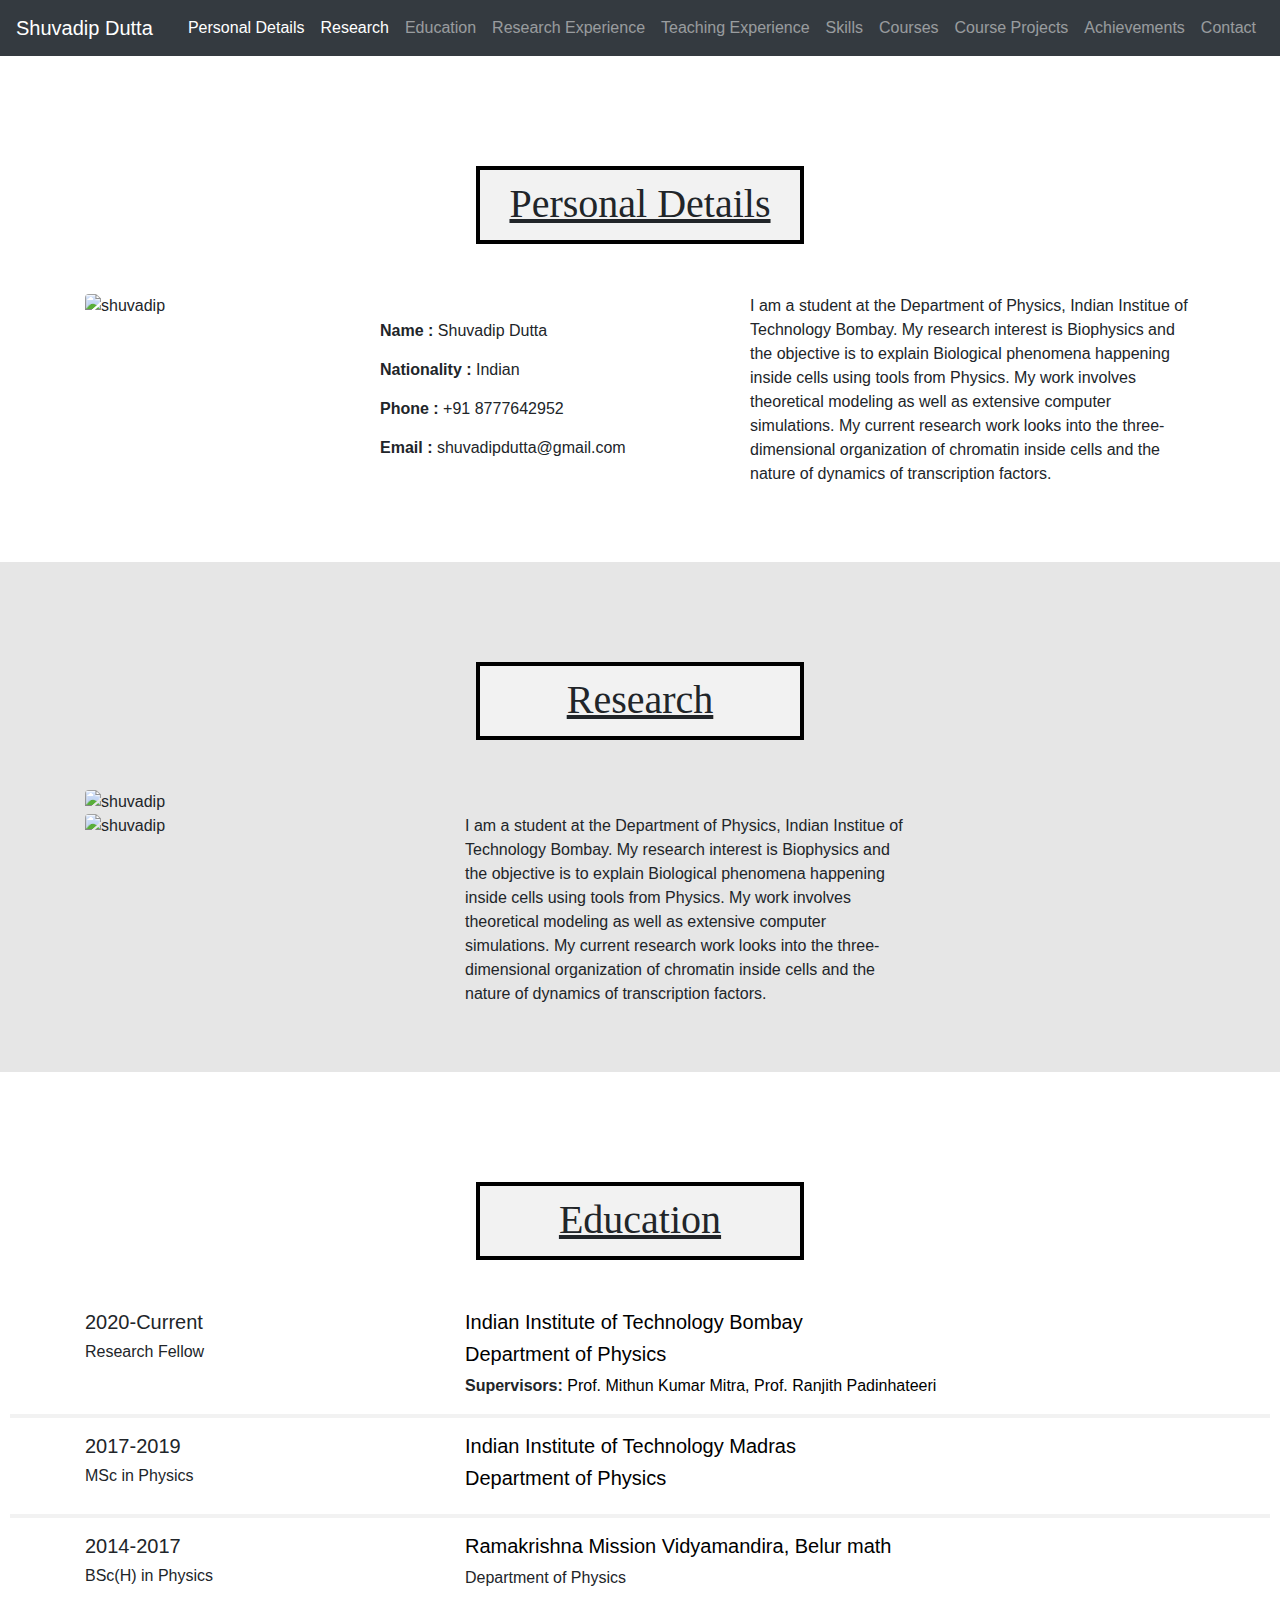
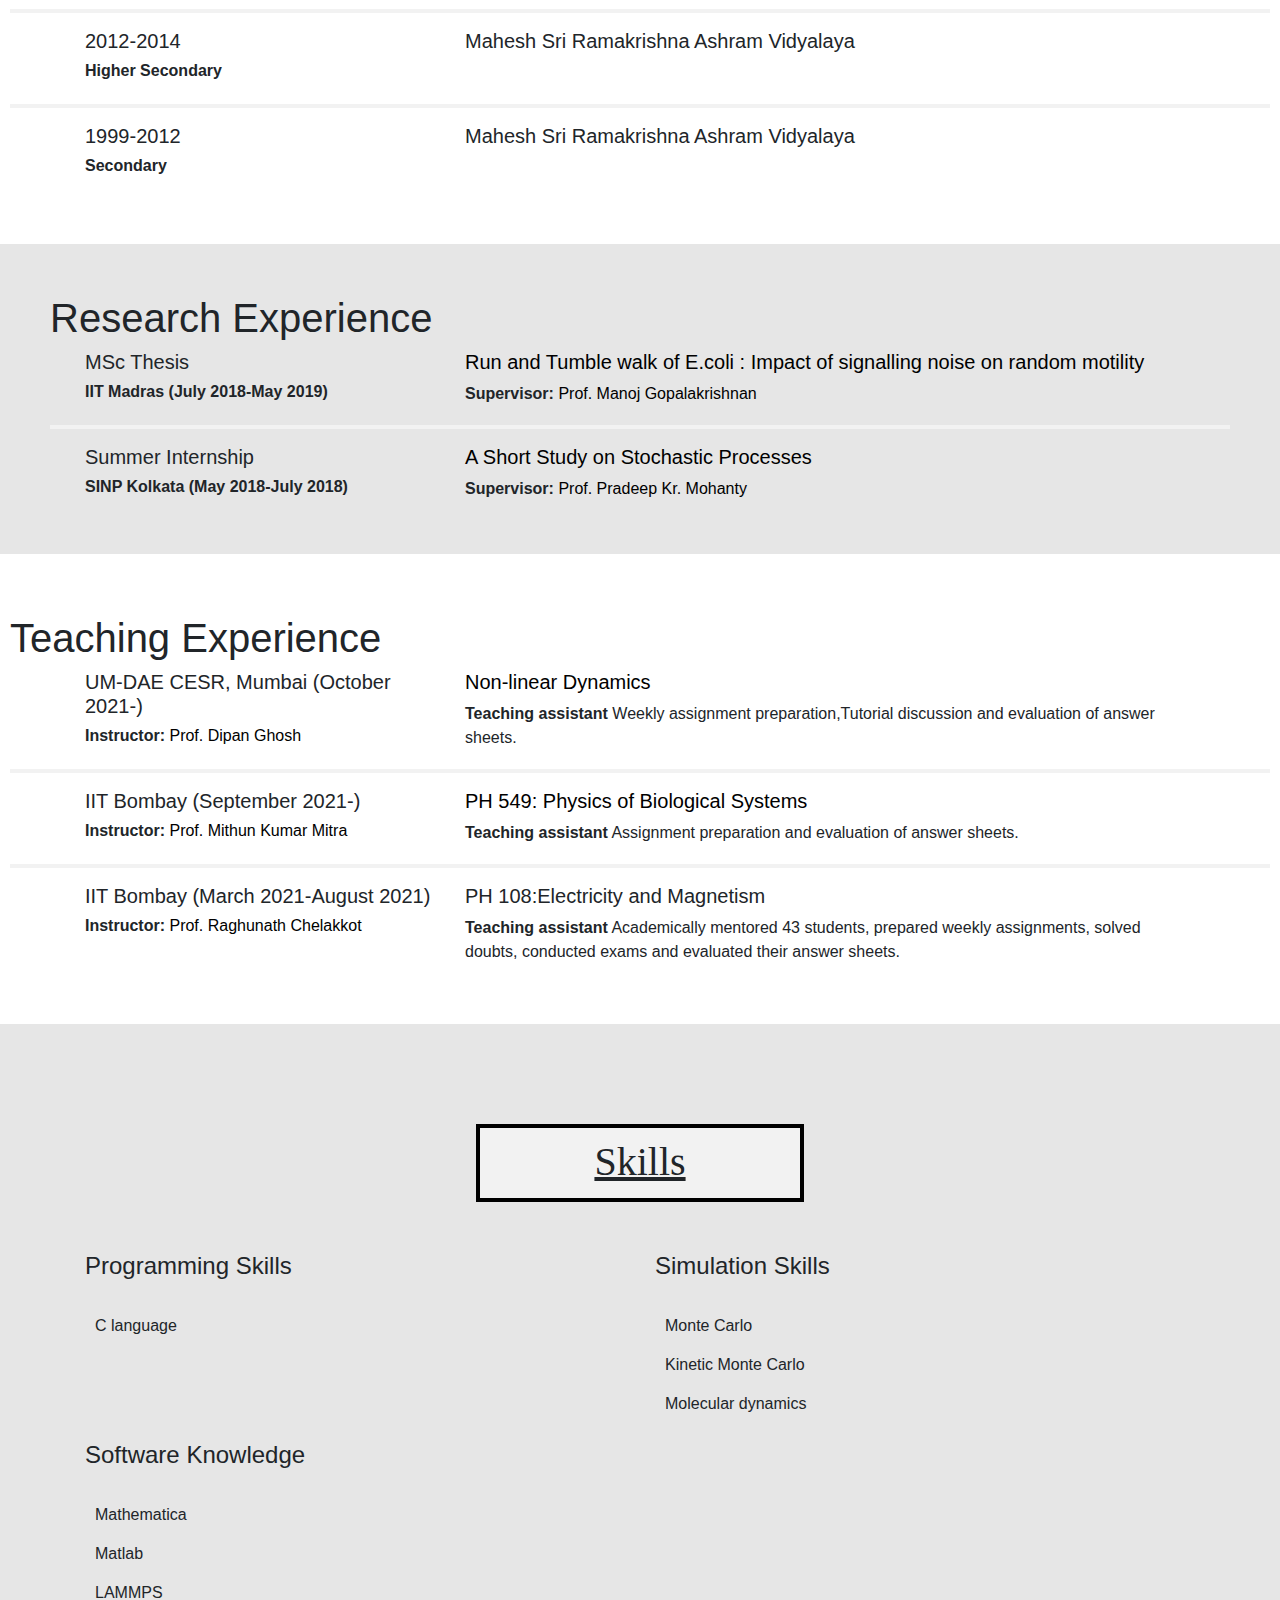
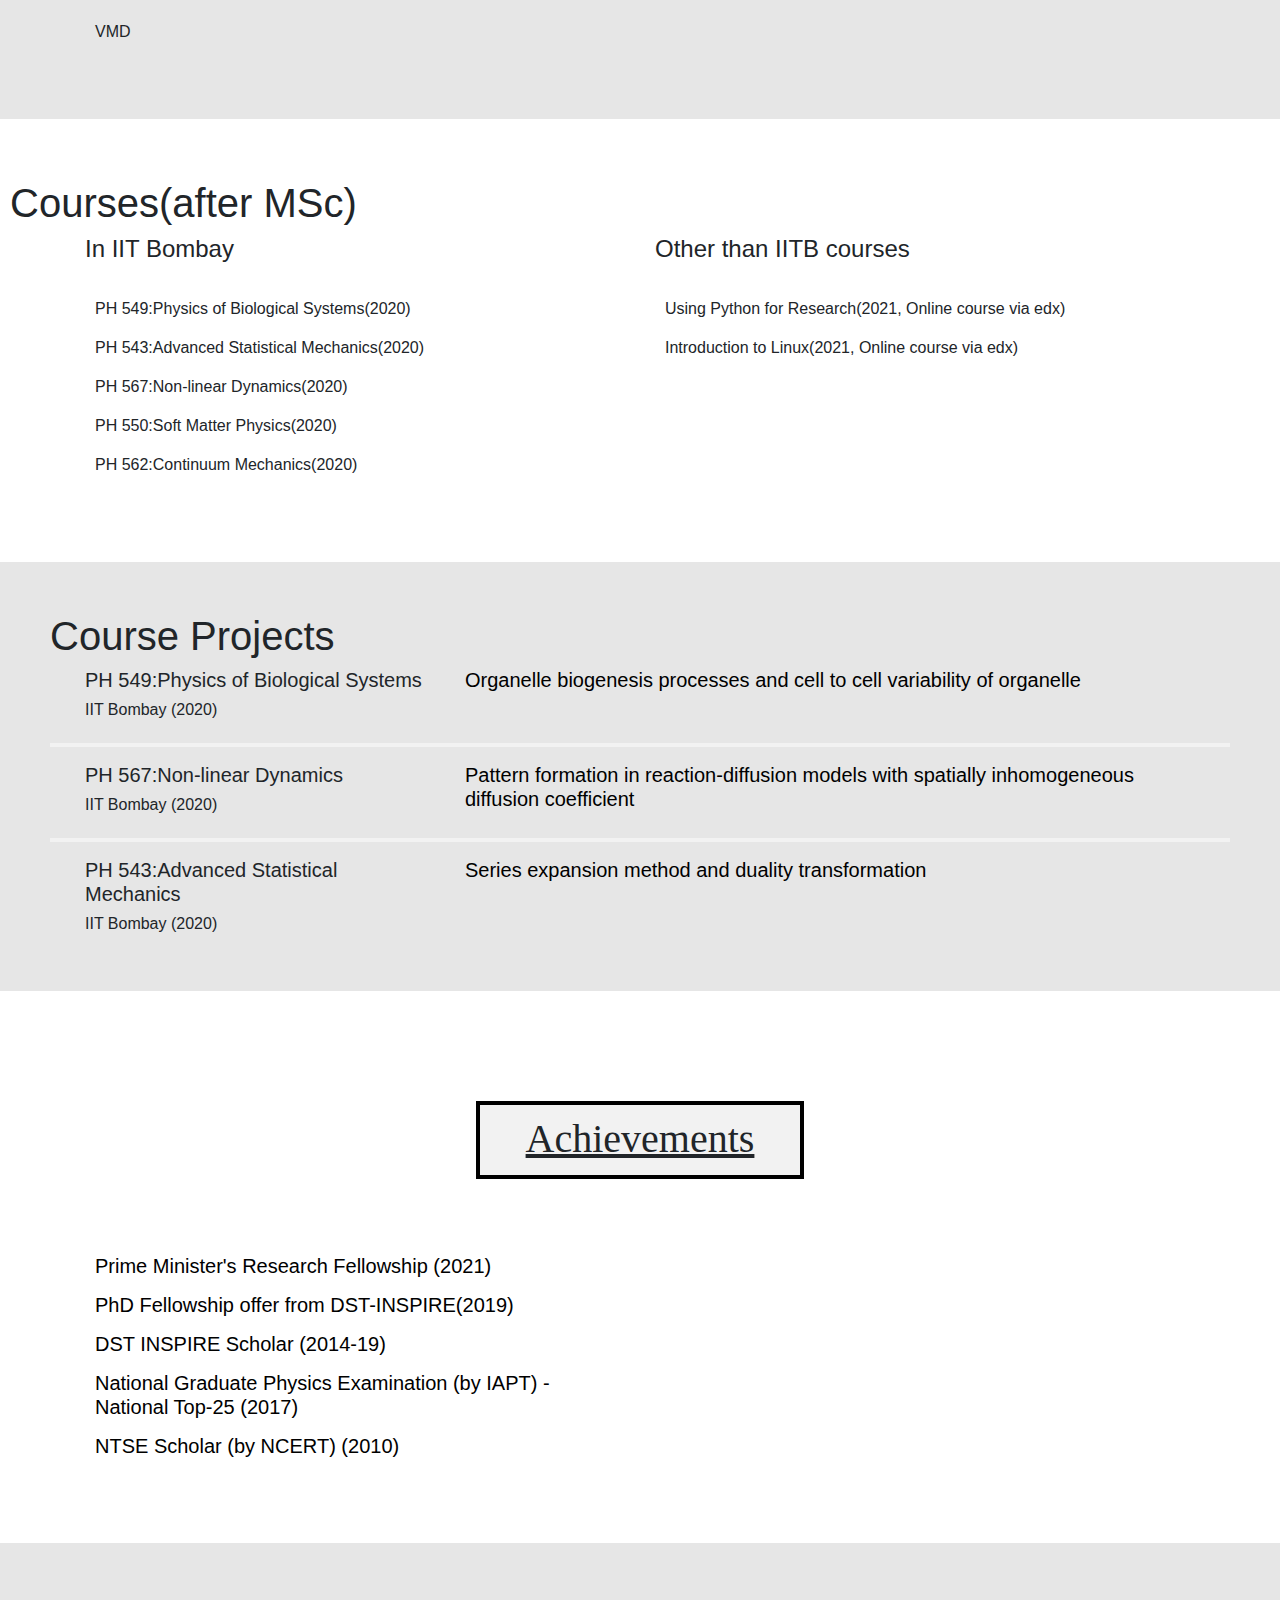
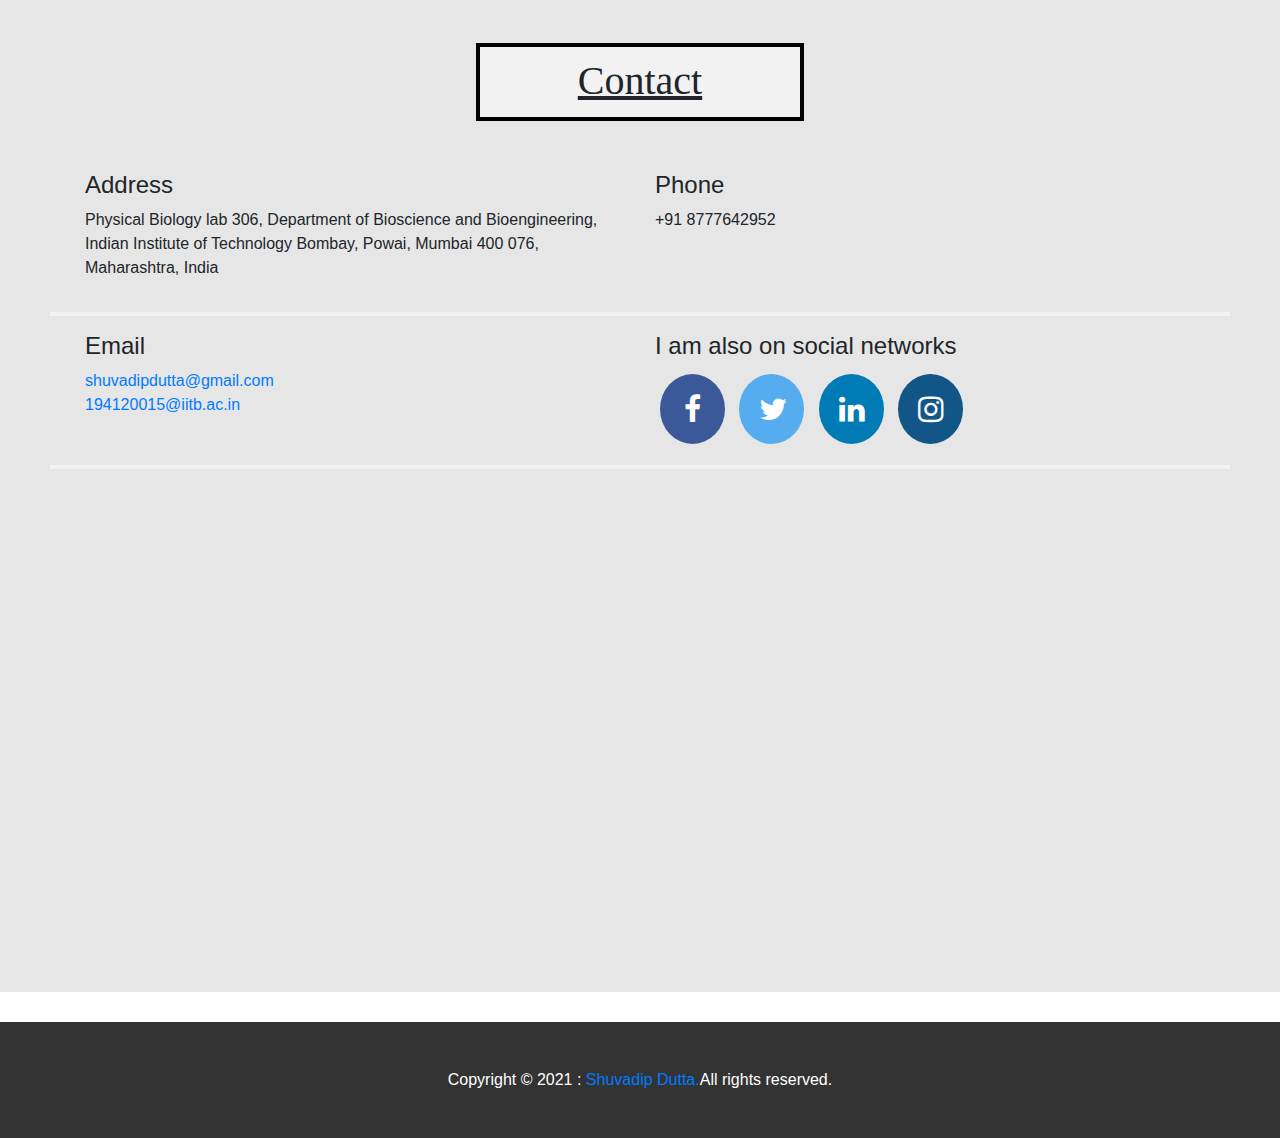
==== index.html @ 5fd5e07b "Update index.html" ====
<!DOCTYPE html>
<html>
    <head>
        <title>Shuvadip Dutta</title>
        <meta name="viewport" content="width=device-width, initial-scale=1">
        <link rel="stylesheet" href="https://cdnjs.cloudflare.com/ajax/libs/font-awesome/4.7.0/css/font-awesome.min.css">
        <link rel="stylesheet" href="style.css">
        <link rel="stylesheet" href="https://maxcdn.bootstrapcdn.com/bootstrap/4.0.0/css/bootstrap.min.css" integrity="sha384-Gn5384xqQ1aoWXA+058RXPxPg6fy4IWvTNh0E263XmFcJlSAwiGgFAW/dAiS6JXm" crossorigin="anonymous">
        <script src="https://ajax.googleapis.com/ajax/libs/jquery/3.3.1/jquery.min.js"></script>
        <script>
            $(document).ready(function(){
            // Add smooth scrolling to all links
            $("a").on('click', function(event) {

            // Make sure this.hash has a value before overriding default behavior
            if (this.hash !== "") {
            // Prevent default anchor click behavior
            event.preventDefault();

              // Store hash
            var hash = this.hash;

            // Using jQuery's animate() method to add smooth page scroll
            // The optional number (800) specifies the number of milliseconds it takes to scroll to the specified area
            $('html, body').animate({
                scrollTop: $(hash).offset().top
            }, 800, function(){
   
            // Add hash (#) to URL when done scrolling (default click behavior)
            window.location.hash = hash;
            });
            } // End if
            });
            });
            
        // When the user scrolls down 20px from the top of the document, show the button
        window.onscroll = function() {scrollFunction()};

        function scrollFunction() {
            if (document.body.scrollTop > 20 || document.documentElement.scrollTop > 20) {
                document.getElementById("myBtn").style.display = "block";
            } else {
                document.getElementById("myBtn").style.display = "none";
            }
        }

        // When the user clicks on the button, scroll to the top of the document
        function topFunction() {
            document.body.scrollTop = 0;
            document.documentElement.scrollTop = 0;
        }
        </script>
    </head>
    
    
    <body>

    <script src="https://code.jquery.com/jquery-2.1.3.js"></script>
    <script src="js/bootstrap.js"></script>
        
    <button onclick="topFunction()" id="myBtn" title="Go to top">Top</button>
    <nav class="navbar navbar-expand-lg navbar-dark bg-dark">
      <a class="navbar-brand" href="#">Shuvadip Dutta</a>
      <button class="navbar-toggler" type="button" data-toggle="collapse" data-target="#navbarNavAltMarkup" aria-controls="navbarNavAltMarkup" aria-expanded="false" aria-label="Toggle navigation">
        <span class="navbar-toggler-icon"></span>
      </button>

  
        <div class="collapse navbar-collapse" id="navbarNavDropdown">
            <ul class="navbar-nav ml-auto">
                <li class="nav-item active">
                    <a class="nav-link" href="#section1">Personal Details</a>
                </li>
                 <li class="nav-item active">
                    <a class="nav-link" href="#section2">Research</a>
                </li>
                <li class="nav-item">
                    <a class="nav-link" href="#section3">Education</a>
                </li>
                <li class="nav-item">
                    <a class="nav-link" href="#section4">Research Experience</a>
                </li>
                 <li class="nav-item">
                    <a class="nav-link" href="#section5">Teaching Experience</a>
                </li>
                <li class="nav-item">
                    <a class="nav-link" href="#section6">Skills</a>
                </li>
                <li class="nav-item">
                    <a class="nav-link" href="#section7">Courses</a>
                </li>
                <li class="nav-item">
                    <a class="nav-link" href="#section8">Course Projects</a>
                </li>
                <li class="nav-item">
                    <a class="nav-link" href="#section9">Achievements</a>
                </li>
                <li class="nav-item">
                    <a class="nav-link" href="#section10">Contact</a>
                </li>
            </ul>
        </div>
    </nav>


        
        <section id="color1">
        <h1 id="section1" class="tab">Personal Details</h1>
        
        <div class="container">
            <div class="row">
                <div class="col-lg-3 col-sm-6">
        <img src="shuvadipdutta.png" class="rounded float-left" alt="shuvadip" width="170">
                </div>
                <div class="col-lg-4 col-sm-6">
                    <ul class="info">
                      <li><b>Name        :</b> Shuvadip Dutta</li>
                      <li><b>Nationality :</b> Indian</li>
                      <li><b>Phone       :</b> +91 8777642952</li>
                      <li><b>Email       :</b> shuvadipdutta@gmail.com</li>
                    </ul> 
                </div>
                <div class="col-lg-5 col-sm-12">
                <p class="big">
                   I am a student at the Department of Physics, Indian Institue of Technology Bombay. My research interest is Biophysics and the objective is to explain Biological phenomena happening inside cells using tools from Physics. My work involves theoretical modeling as well as extensive computer simulations. My current research work looks into the three-dimensional organization of chromatin inside cells and the nature of dynamics of transcription factors.
                <p/>
                </div>
            </div>
        </div>
        </section>
        
        <section id="color2">
        <h1 id="section2" class="tab">Research</h1>
        
        <div class="container">
            <div class="row">
                <div class="col-lg-3 col-sm-6">
        <img src="shuvadipdutta.png" class="rounded float-left" alt="shuvadip" width="170">
                </div>
                
                <div class="container">
            <div class="row">
                <div class="col-lg-4 col-sm-6">
        <img src="shuvadipdutta.png" class="rounded float-left" alt="shuvadip" width="170">
                </div>
                
                <div class="col-lg-5 col-sm-12">
                <p class="big">
                   I am a student at the Department of Physics, Indian Institue of Technology Bombay. My research interest is Biophysics and the objective is to explain Biological phenomena happening inside cells using tools from Physics. My work involves theoretical modeling as well as extensive computer simulations. My current research work looks into the three-dimensional organization of chromatin inside cells and the nature of dynamics of transcription factors.
                <p/>
                </div>
            </div>
        </div>
        </section>
        
        
        
        <section id="color1">
        <h1 id="section3" class="tab">Education</h1>
        
        <div class="container">
            <div class="row">
                <div class="col-lg-4 col-sm-6">
                <h5>2020-Current</h5>
                <h6>Research Fellow</h6>
                </div>
                <div class="col-lg-8 col-sm-6">
                  <a class="link" href="http://www.iitb.ac.in"><h5>Indian Institute of Technology Bombay</h5></a>
                  <a class="link" href="https://www.phy.iitb.ac.in/"><h5>Department of Physics</h5></a>
                   <b>Supervisors:</b> <a class="link" href="https://www.phy.iitb.ac.in/en/faculty/mithun">Prof. Mithun Kumar Mitra, </a> <a class="link" href="https://www.bio.iitb.ac.in/~ranjith/">Prof. Ranjith Padinhateeri </a>
                </div>
            </div>
        </div>
        
        
        <hr style="border: 2px solid #f2f2f2;" />
        <div class="container">
            <div class="row">
                <div class="col-lg-4 col-sm-6">
                <h5>2017-2019</h5>
                <h6>MSc in Physics</h6>
                </div>
                <div class="col-lg-8 col-sm-6">
                  <a class="link" href="https://www.iitm.ac.in/"><h5>Indian Institute of Technology Madras</h5></a>
                  <a class="link" href="https://physics.iitm.ac.in/"><h5>Department of Physics</h5></a>
                </div>
            </div>
        </div>
            
            
        <hr style="border: 2px solid #f2f2f2;" />
        <div class="container">
            <div class="row">
                <div class="col-lg-4 col-sm-6">
                <h5>2014-2017</h5>
                <h6>BSc(H) in Physics</h6>
                </div>
                <div class="col-lg-8 col-sm-6">
                  <a class="link" href="http://vidyamandira.ac.in/"><h5>Ramakrishna Mission Vidyamandira, Belur math</h5></a>
                    <a>Department of Physics</a>
                </div>
            </div>
        </div>
        
        <hr style="border: 2px solid #f2f2f2;" />
        
        <div class="container">
            <div class="row">
                <div class="col-lg-4 col-sm-6">
                <h5>2012-2014</h5>
                <h6><b>Higher Secondary</b></h6>
                </div>
                <div class="col-lg-8 col-sm-6">
                  <h5>Mahesh Sri Ramakrishna Ashram Vidyalaya</h5>
                  
                </div>
            </div>
        </div>
        
        
        <hr style="border: 2px solid #f2f2f2;" />
        <div class="container">
            <div class="row">
                <div class="col-lg-4 col-sm-6">
                <h5>1999-2012</h5>
                <h6><b>Secondary</b></h6>
                </div>
                <div class="col-lg-8 col-sm-6">
                  <h5>Mahesh Sri Ramakrishna Ashram Vidyalaya</h5>
                </div>
            </div>
        </div>
        </section>
           
   
        <section id="color2">
        <h1 id="section4" class="longtab">Research Experience</h1>
                
        <div class="container">
            <div class="row">
                <div class="col-lg-4 col-sm-6">
                <h5>MSc Thesis</h5>
                <h6><b>IIT Madras (July 2018-May 2019)</b></h6>
                </div>
                <div class="col-lg-8 col-sm-6">
                  <a class="link" href="https://drive.google.com/file/d/15KDDnUafxvt8cGM2ObnpQaTfalSgh1U3/view?usp=sharing"><h5>Run and Tumble walk of E.coli : Impact of signalling

noise on random motility</h5></a>
                  <b>Supervisor:</b> <a class="link" href="https://physics.iitm.ac.in/manojgopal">Prof. Manoj Gopalakrishnan</a>
                </div>
            </div>
        </div>
        
        
        <hr style="border: 2px solid #f2f2f2;" />
        <div class="container">
            <div class="row">
                <div class="col-lg-4 col-sm-6">
                <h5>Summer Internship</h5>
                <h6><b>SINP Kolkata (May 2018-July 2018)</b></h6>
                </div>
                <div class="col-lg-8 col-sm-6">
                  <a class="link" href="https://drive.google.com/file/d/19UPBZMwgs97OMMRDFj9O-1CQUySaXarQ/view?usp=sharing"><h5>A Short Study on Stochastic Processes</h5></a>
                  <b>Supervisor:</b> <a class="link" href="http://saha.ac.in/web/tcmpd-personal-page?mid=97&tab=tab1">Prof. Pradeep Kr. Mohanty</a>
                </div>
            </div>
        </div>
        
        
        </section>
        
        
        <section id="color1">
        <h1 id="section5" class="longtab">Teaching Experience</h1>
         
            
             <div class="container">
            <div class="row">
                <div class="col-lg-4 col-sm-6">
                <h5>UM-DAE CESR, Mumbai (October 2021-)</h5>
                <h6> <b>Instructor:</b> <a class="link" href="http://www.dipanghosh.com/">Prof. Dipan Ghosh</a></h6>
                </div>
                <div class="col-lg-8 col-sm-6">
                  <a class="link" href="http://www.dipanghosh.com/nonlinear-dynamics"><h5>Non-linear Dynamics</h5></a>
                  <b>Teaching assistant</b> <a>Weekly assignment preparation,Tutorial discussion and evaluation of answer sheets.</a>
                </div>
            </div>
        </div>
        
            
            
        <hr style="border: 2px solid #f2f2f2;" />
        
            
            
            <div class="container">
            <div class="row">
                <div class="col-lg-4 col-sm-6">
                <h5>IIT Bombay (September 2021-)</h5>
                 <h6> <b>Instructor:</b> <a class="link" href="https://www.phy.iitb.ac.in/en/faculty/mithun">Prof. Mithun Kumar Mitra</a></h6>
                </div>
                <div class="col-lg-8 col-sm-6">
                  <a class="link" href="https://www.cdeep.iitb.ac.in/slides/A19/PH549/"><h5>PH 549: Physics of Biological Systems</h5></a>
                  <b>Teaching assistant</b> <a>Assignment preparation and evaluation of answer sheets.</a>
                </div>
            </div>
        </div>
        
            
            
        <hr style="border: 2px solid #f2f2f2;" />
            
        <div class="container">
            <div class="row">
                <div class="col-lg-4 col-sm-6">
                <h5>IIT Bombay (March 2021-August 2021)</h5>
                 <h6> <b>Instructor:</b> <a class="link" href="https://www.phy.iitb.ac.in/en/employee-profile/raghunath-chelakkot">Prof. Raghunath Chelakkot</a></h6>
                </div>
                <div class="col-lg-8 col-sm-6">
                  <a><h5>PH 108:Electricity and Magnetism</h5></a>
                  <b>Teaching assistant</b> <a>Academically mentored 43 students, prepared weekly assignments, solved doubts,
conducted exams and evaluated their answer sheets.</a>
                </div>
            </div>
        </div>
        
        
        </section>
        
        
        
                
        <section id="color2">
        <h1 id="section6" class="tab">Skills</h1>
        <div class="container">
            <div class="row">
                <div class="col-lg-6 col-sm-6">
                <h4>Programming Skills</h4>
                    <ul class="info">
                        <li>C language</li>
                    </ul> 
                </div>
                <div class="col-lg-6 col-sm-6">
                <h4>Simulation Skills</h4>
                    <ul class="info">
                      <li>Monte Carlo</li>
                      <li>Kinetic Monte Carlo</li>
                      <li>Molecular dynamics</li>
                    </ul> 
                </div>
                 <div class="col-lg-6 col-sm-6">
                 <h4>Software Knowledge</h4>
                    <ul class="info">
                      <li>Mathematica</li>
                      <li>Matlab</li>
                      <li>LAMMPS</li>
                      <li>VMD</li>
                    </ul> 
                </div>
            </div>
        </div>
        </section>
        
        
         <section id="color1">
        <h1 id="section7" class="longtab">Courses(after MSc)</h1>
        <div class="container">
            <div class="row">
                <div class="col-lg-6 col-sm-6">
                <h4>In IIT Bombay</h4>
                    <ul class="info">
                        <li>PH 549:Physics of Biological Systems(2020)</li>
                        <li>PH 543:Advanced Statistical Mechanics(2020)</li>
                        <li>PH 567:Non-linear Dynamics(2020)</li>
                        <li>PH 550:Soft Matter Physics(2020)</li>
                        <li>PH 562:Continuum Mechanics(2020)</li>
                    </ul> 
                </div>
               
                 <div class="col-lg-6 col-sm-6">
                 <h4>Other than IITB courses</h4>
                    <ul class="info">
                      <li>Using Python for Research(2021, Online course via edx)</li>
                      <li>Introduction to Linux(2021, Online course via edx)</li>
                    </ul> 
                </div>
            </div>
        </div>
        </section>
        
        <section id="color2">
        <h1 id="section8" class="longtab">Course Projects</h1>
                
        <div class="container">
            <div class="row">
                <div class="col-lg-4 col-sm-6">
                <h5>PH 549:Physics of Biological Systems</h5>
                <h6>IIT Bombay (2020)</h6>
                </div>
                <div class="col-lg-8 col-sm-6">
                  <a class="link" href="https://drive.google.com/file/d/1nNMm8O43jmLlnzyQFxkEQ4oNWotLPUaS/view?usp=sharing"><h5>Organelle biogenesis processes and cell to cell variability of organelle</h5></a>
                </div>
            </div>
        </div>
        
        <hr style="border: 2px solid #f2f2f2;" />
         <div class="container">
            <div class="row">
                <div class="col-lg-4 col-sm-6">
                <h5>PH 567:Non-linear Dynamics</h5>
                <h6>IIT Bombay (2020)</h6>
                </div>
                <div class="col-lg-8 col-sm-6">
                  <a class="link" href="https://drive.google.com/file/d/12Ho1QXNYMQ5RRYxfpT5MWZX1n4qijj_p/view?usp=sharing"><h5>Pattern formation in reaction-diffusion models with
spatially inhomogeneous diffusion coefficient</h5></a>
                </div>
            </div>
        </div>

 <hr style="border: 2px solid #f2f2f2;" />
         <div class="container">
            <div class="row">
                <div class="col-lg-4 col-sm-6">
                <h5>PH 543:Advanced Statistical Mechanics</h5>
                <h6>IIT Bombay (2020)</h6>
                </div>
                <div class="col-lg-8 col-sm-6">
                  <a class="link" href="https://drive.google.com/file/d/1LKurajUjFghWnMLK_ZviKFdwPvvrvqdy/view?usp=sharing"><h5>Series expansion method and duality transformation</h5></a>
                </div>
            </div>
        </div>
        
        </section>
        
        
          <section id="color1">
        <h1 id="section9" class="tab">Achievements</h1>
        <div class="container">
            <div class="row">
                <div class="col-lg-6 col-sm-6">
                    <ul class="info">
                        <li><a class="link" href="https://may2021.pmrf.in/"><h5>Prime Minister's Research Fellowship (2021)</h5></a></li>
                         <li><a class="link" href="https://online-inspire.gov.in/"><h5>PhD Fellowship offer from DST-INSPIRE(2019)</h5></a></li>
                         <li><a class="link" href="https://online-inspire.gov.in/"><h5>DST INSPIRE Scholar (2014-19)</h5></a></li>
                        <li><a class="link" href="https://www.iapt.org.in/exams/nse/ngpe.html"><h5>National Graduate Physics Examination (by IAPT) - National Top-25 (2017)</h5></a></li>
                         <li><a class="link" href="https://ncert.nic.in/national-talent-examination.php"><h5>NTSE Scholar (by NCERT) (2010)</h5></a></li>
                        
                        
                    </ul> 
                </div>
            </div>
        </div>
        </section>
        
        
        
                
        <section id="color2">
        <h1 id="section10" class="tab">Contact</h1>
        <div class="container">
            <div class="row">
                <div class="col-lg-6 col-sm-6">
                <h4>Address</h4>
                   <p class="big">
                         Physical Biology lab
                         306, Department of Bioscience and Bioengineering,
                         Indian Institute of Technology Bombay,
                         Powai, Mumbai 400 076, Maharashtra, India
                   <p/>
                </div>
                <div class="col-lg-6 col-sm-6">
                <h4>Phone</h4>
                  +91 8777642952
                </div>
            </div>
        </div>
            
        <hr style="border: 2px solid #f2f2f2;" />
        <div class="container">
            <div class="row">
                <div class="col-lg-6 col-sm-6">
                <h4>Email</h4>
                  <a href="mailto:shuvadipdutta@gmail.com" target="_top">shuvadipdutta@gmail.com</a> <br />
                  <a href="mailto:194120015@iitb.ac.in" target="_top">194120015@iitb.ac.in</a>
                </div>
                <div class="col-lg-6 col-sm-6">
                <h4>I am also on social networks</h4>
<!-- Add font awesome icons -->
                <a href="https://www.facebook.com/shuvadip.dutta.7/" class="fa fa-facebook"></a>
                <a href="https://mobile.twitter.com/DuttaShuvadip" class="fa fa-twitter"></a>
                <a href="https://www.linkedin.com/in/shuvadip-dutta-693912a9/" class="fa fa-linkedin"></a>
                <a href="https://www.instagram.com/itshuvadip/" class="fa fa-instagram"></a>
                </div>
            </div>
        </div>
        <hr style="border: 2px solid #f2f2f2;" />
        <iframe src="https://www.google.com/maps/embed?pb=!1m14!1m8!1m3!1d5330.790515172766!2d72.9134066123854!3d19.13229006439018!3m2!1i1024!2i768!4f13.1!3m3!1m2!1s0x0%3A0x68fdcea4c5c5894e!2sIndian+Institute+of+Technology+Bombay!5e0!3m2!1sen!2sin!4v1530867751597" width="100%" height="450" frameborder="0" style="border:0" allowfullscreen></iframe>
   
        </section>
  
        
        <section id="color3">
    <div class="footer-copyright text-center py-3">Copyright © 2021 :
      <a href="https://shuvadipd.github.io"> Shuvadip Dutta.</a>All rights reserved.
    </div>
        </section>
        
        
        
    </body>
</html>
---- style.css ----
.tab {
    
    background-color: #f2f2f2;
    text-align: center;
    text-decoration: underline;
    font-family: "Times New Roman", Times, serif;
    box-sizing: content-box;   
    margin: auto;
    margin-top: 50px;
    margin-bottom: 50px;
    width: 300px;
    height: 50px;
    padding: 10px;    
    border: 4px solid Black;
}

ul.info {
    list-style-type: none;
    margin: 0;
    padding: 10px;
}

ul.info li{
    margin: 15px 0;
}

p.big {
    line-height: 1.5;
}


#color1 {
    background-color: #ffffff;
    padding: 10px; 
    margin-top: 50px;
    margin-bottom: 50px;
}
#color2 {
    background-color: #e6e6e6;
    padding: 50px; 
    margin-top: 50px;
    margin-bottom: 0px;
}
#color3 {
    background-color: #333333;
    color: #ffffff;
    padding: 30px; 
    margin-top: 30px;
    margin-bottom: 0px;
}

.link { color: #000000; } 
.link:hover { color: #a9a9a9; }



.fa {
  padding: 20px;
  font-size: 30px;
  width: 65px;
  text-align: center;
  text-decoration: none;
  margin: 5px 5px;
  border-radius: 50%;
}

.fa:hover {
    opacity: 0.7;
}

.fa-facebook {
  background: #3B5998;
  color: white;
}

.fa-twitter {
  background: #55ACEE;
  color: white;
}

.fa-google {
  background: #dd4b39;
  color: white;
}

.fa-linkedin {
  background: #007bb5;
  color: white;
}

.fa-instagram {
  background: #125688;
  color: white;
}

.fa-skype {
  background: #00aff0;
  color: white;
}

#myBtn {
  display: none;
  position: fixed;
  bottom: 20px;
  right: 30px;
  z-index: 99;
  font-size: 18px;
  border: none;
  outline: none;
  background-color: #000000;
  color: white;
  cursor: pointer;
  padding: 15px;
  border-radius: 50%;
  box-shadow: 0 12px 16px 0 rgba(0,0,0,0.24),0 17px 50px 0 rgba(0,0,0,0.19);
}

#myBtn:hover {
  background-color: #555;
}
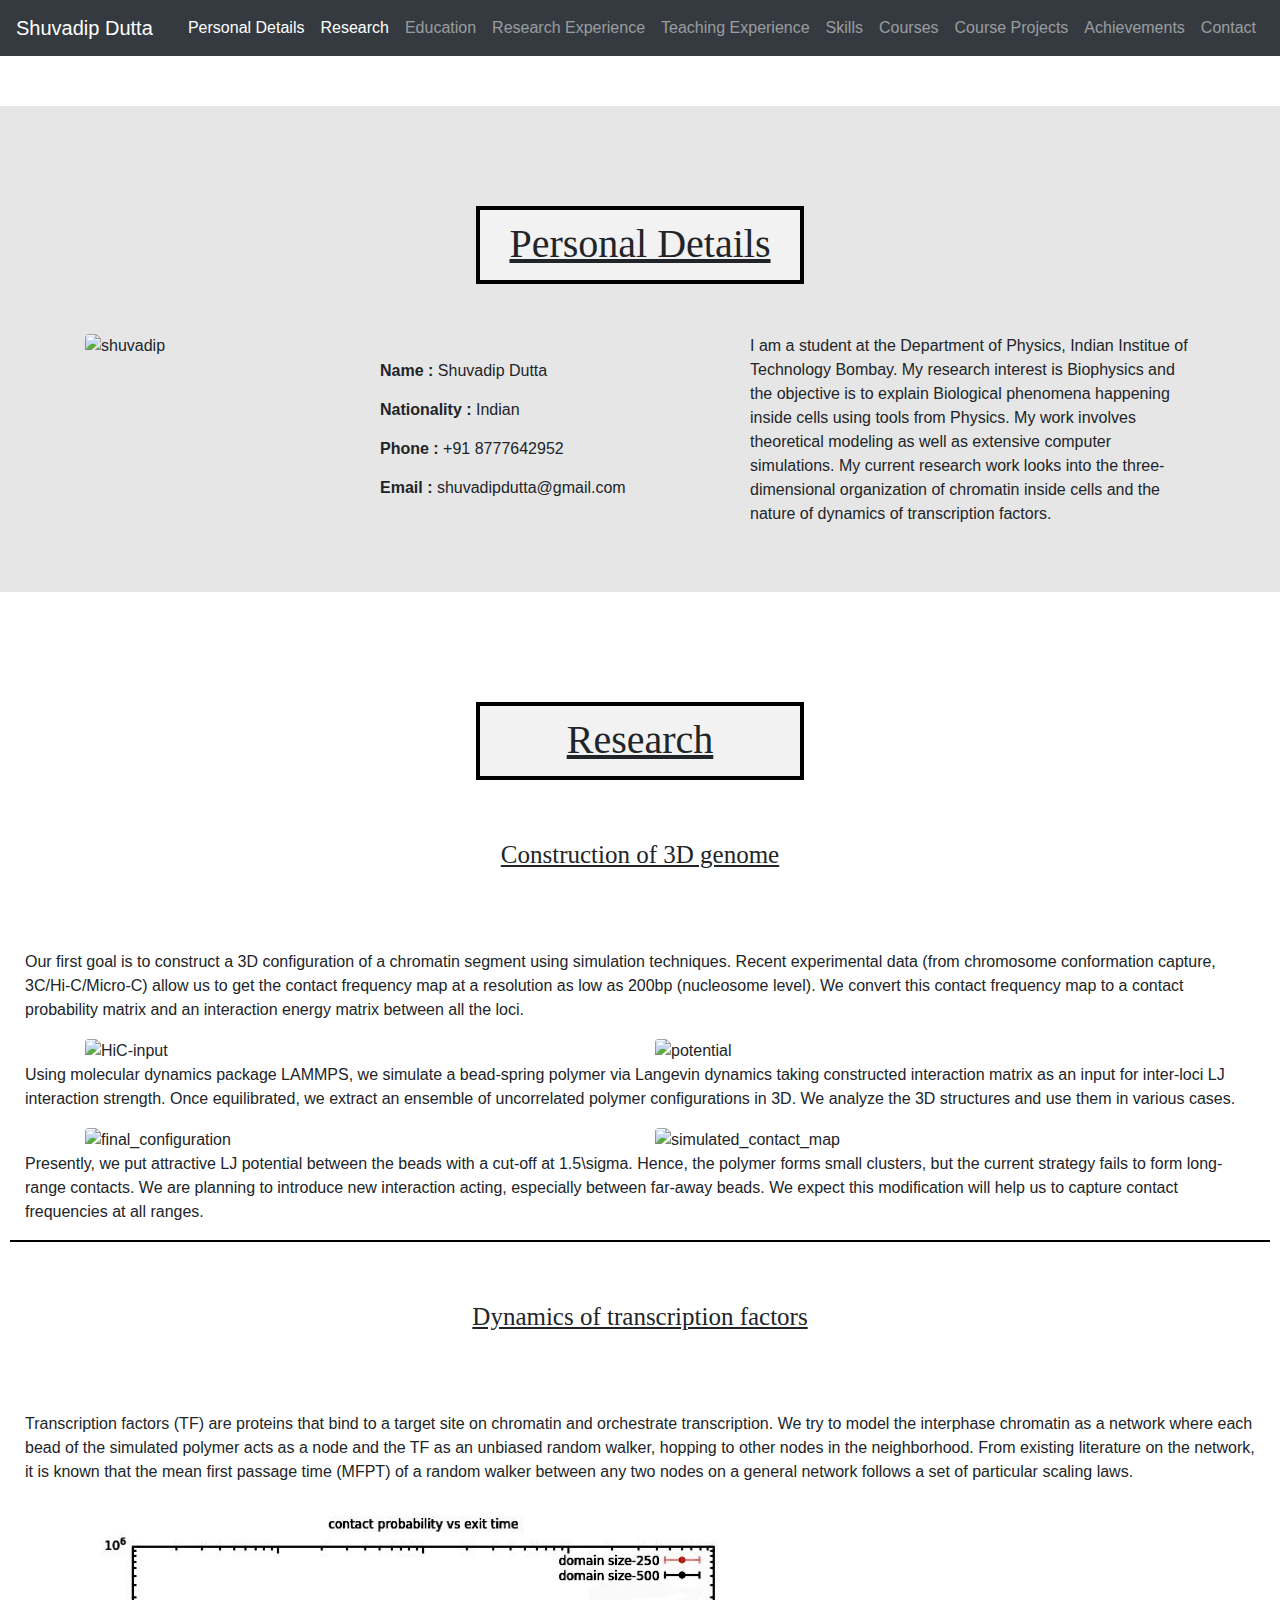
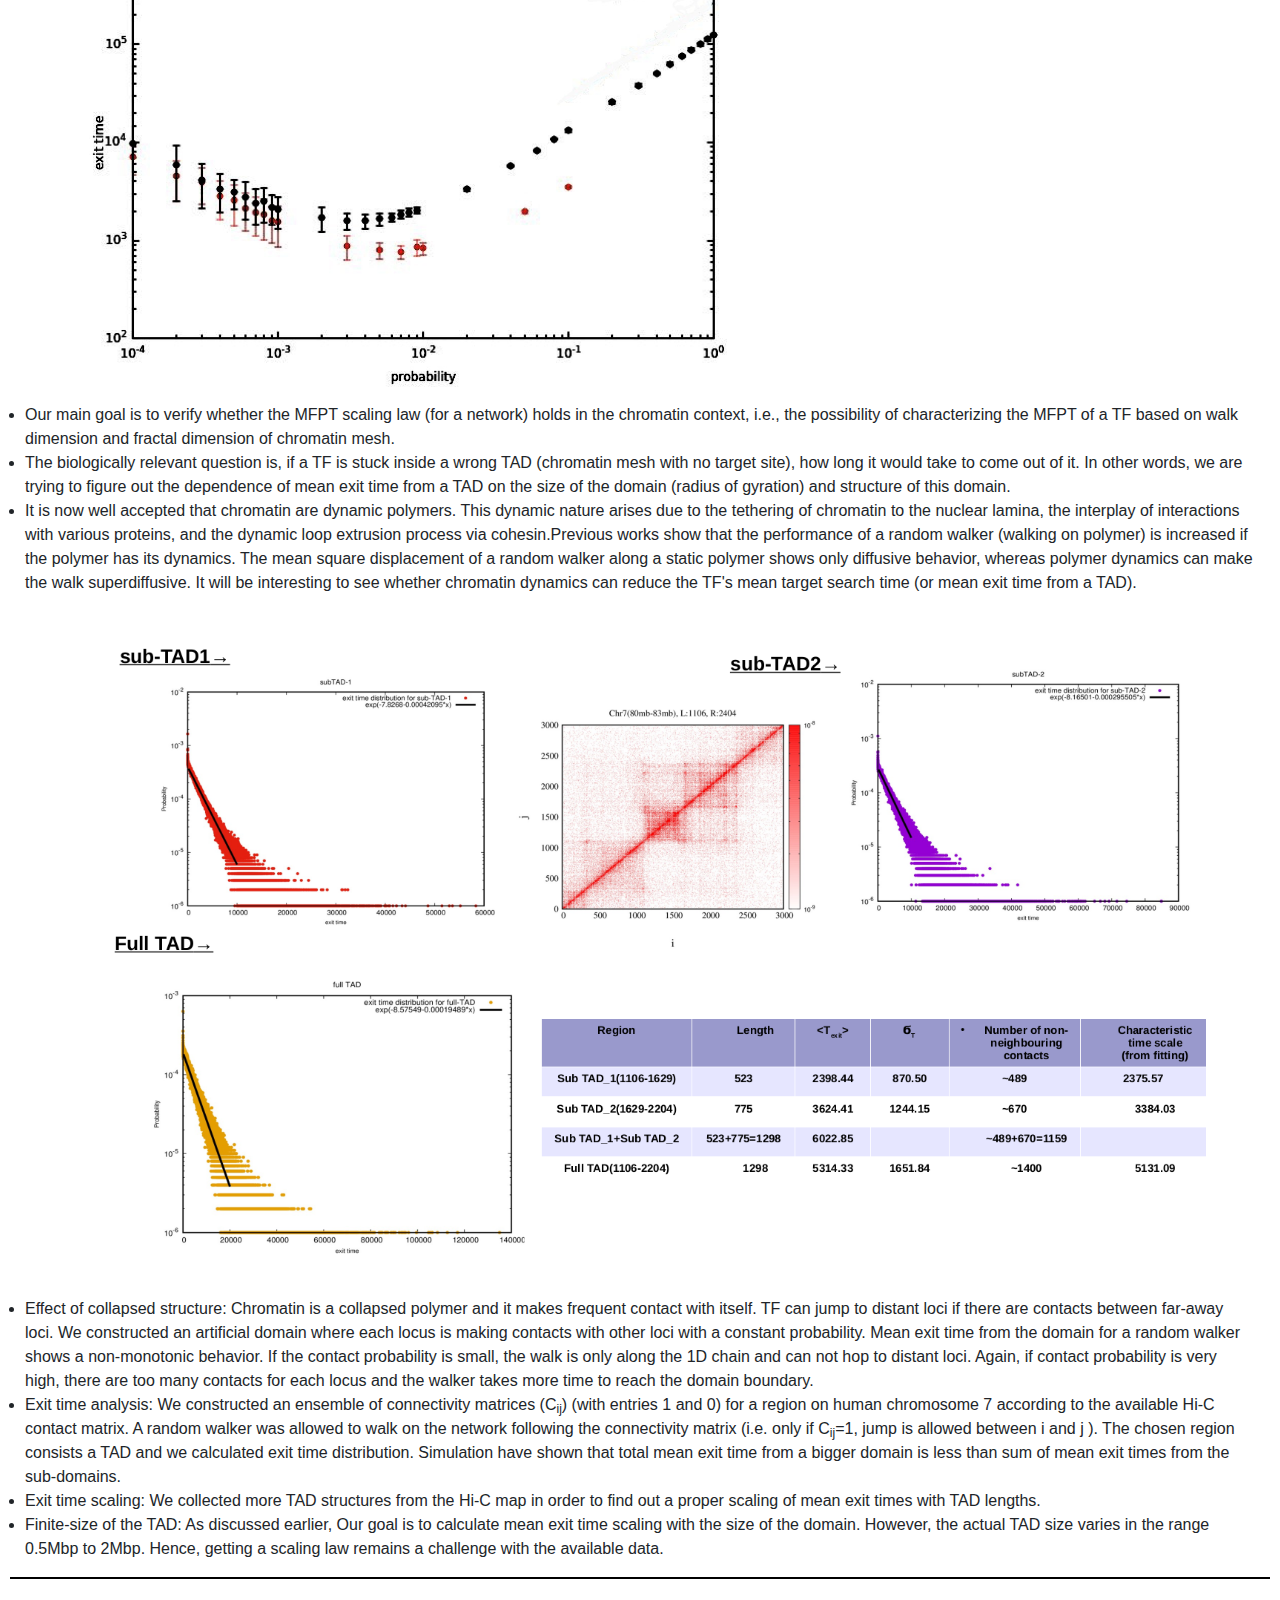
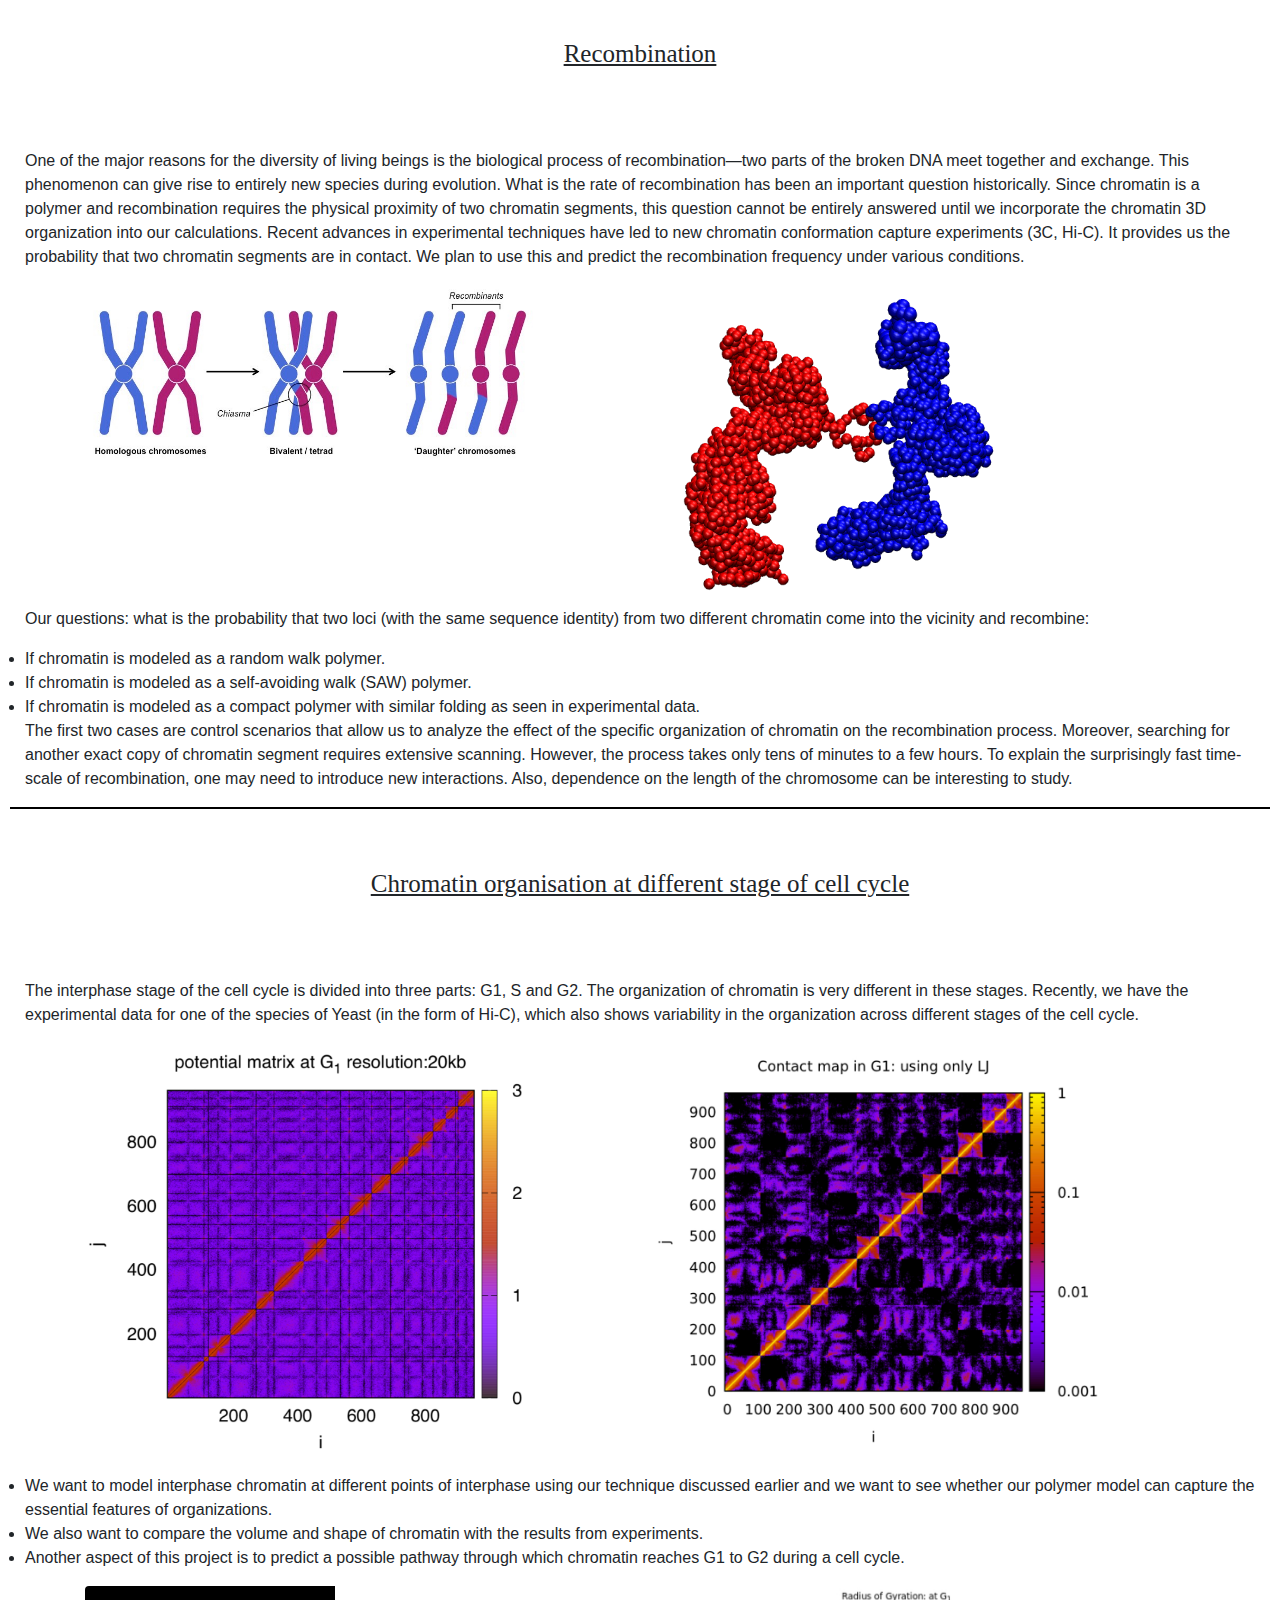
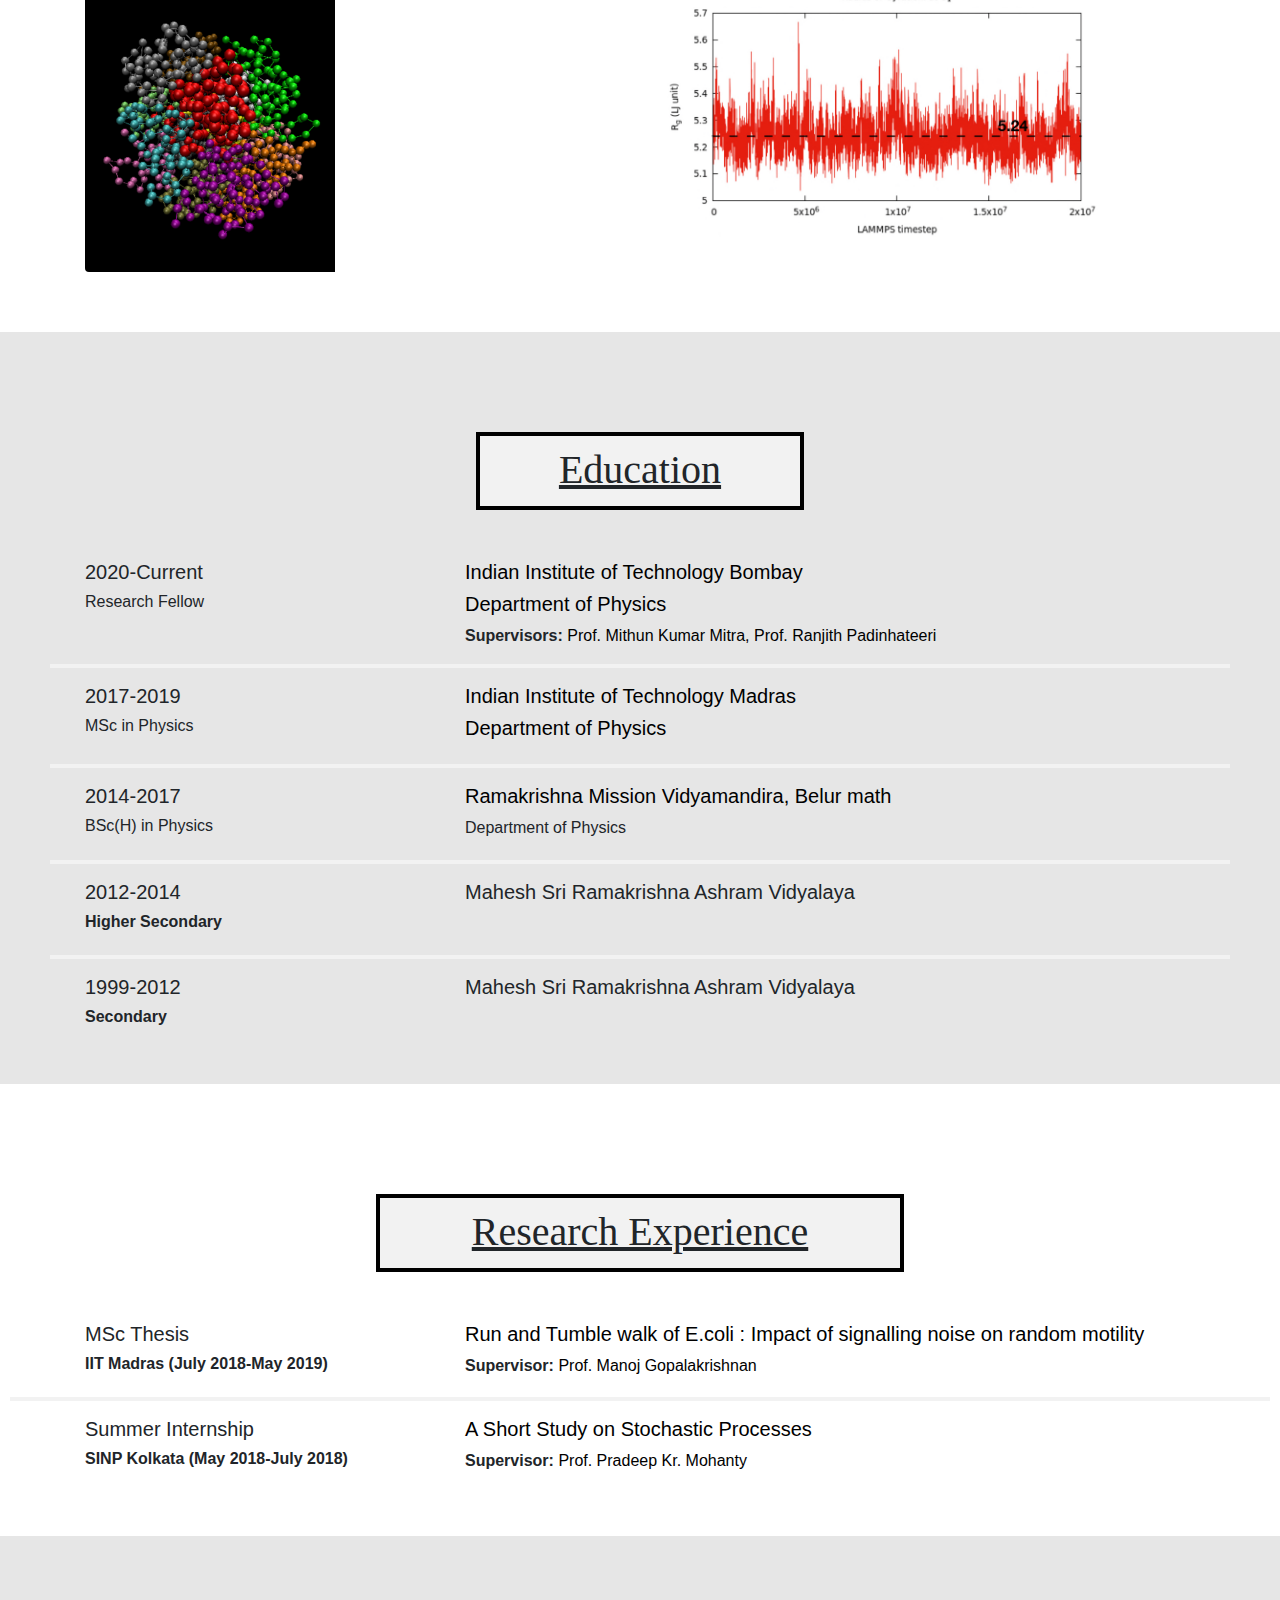
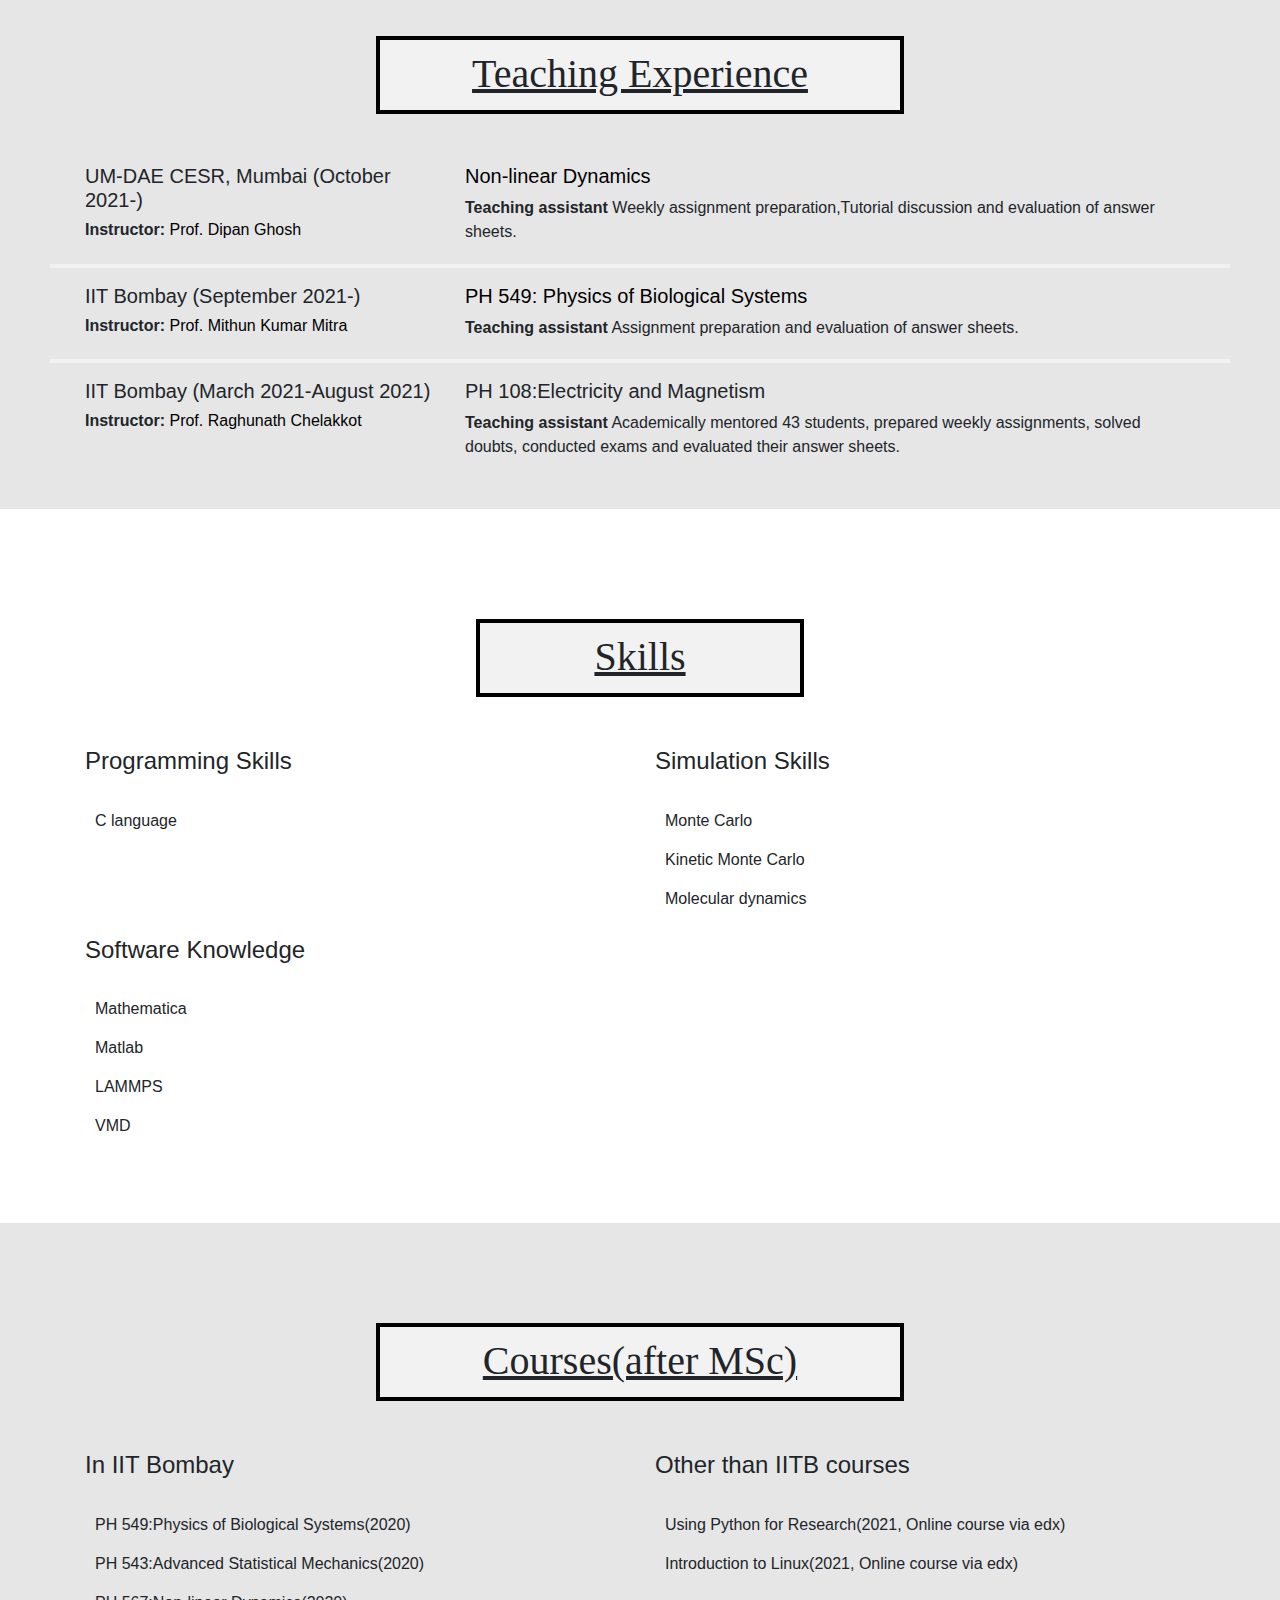
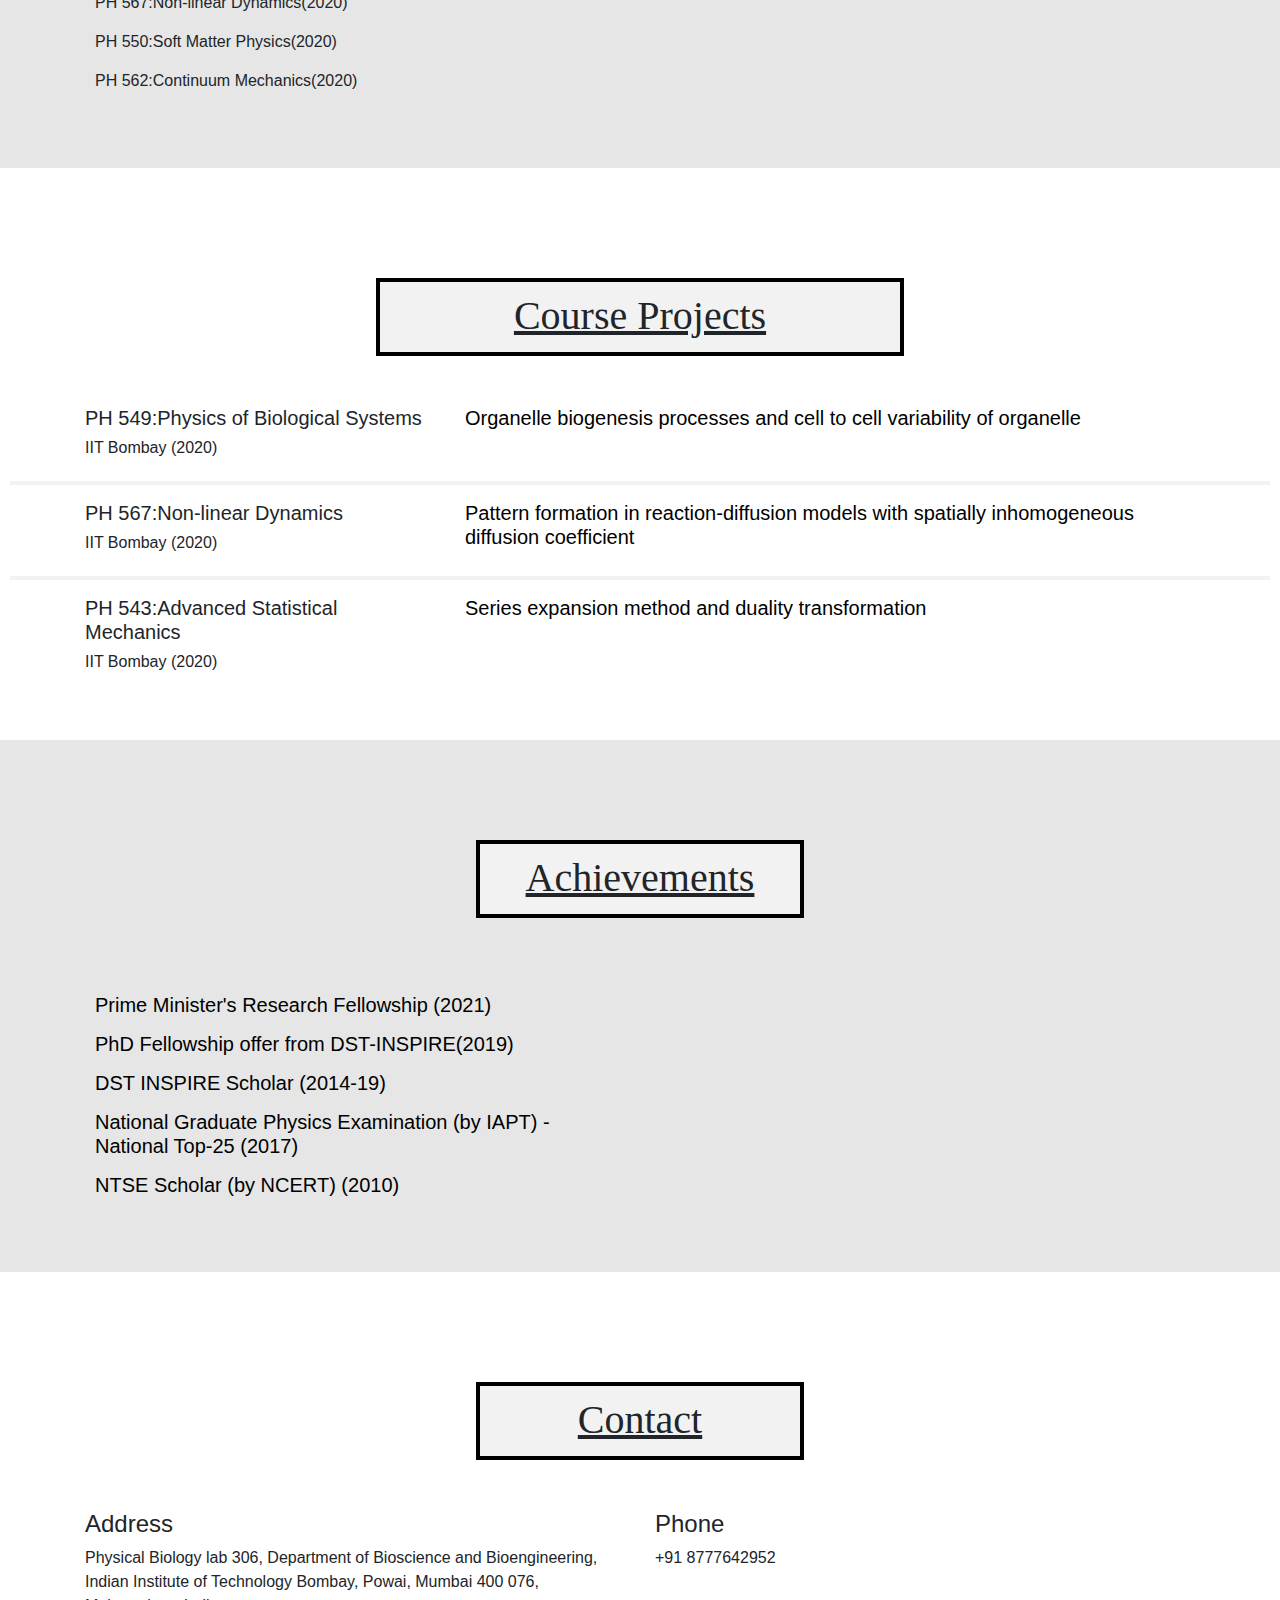
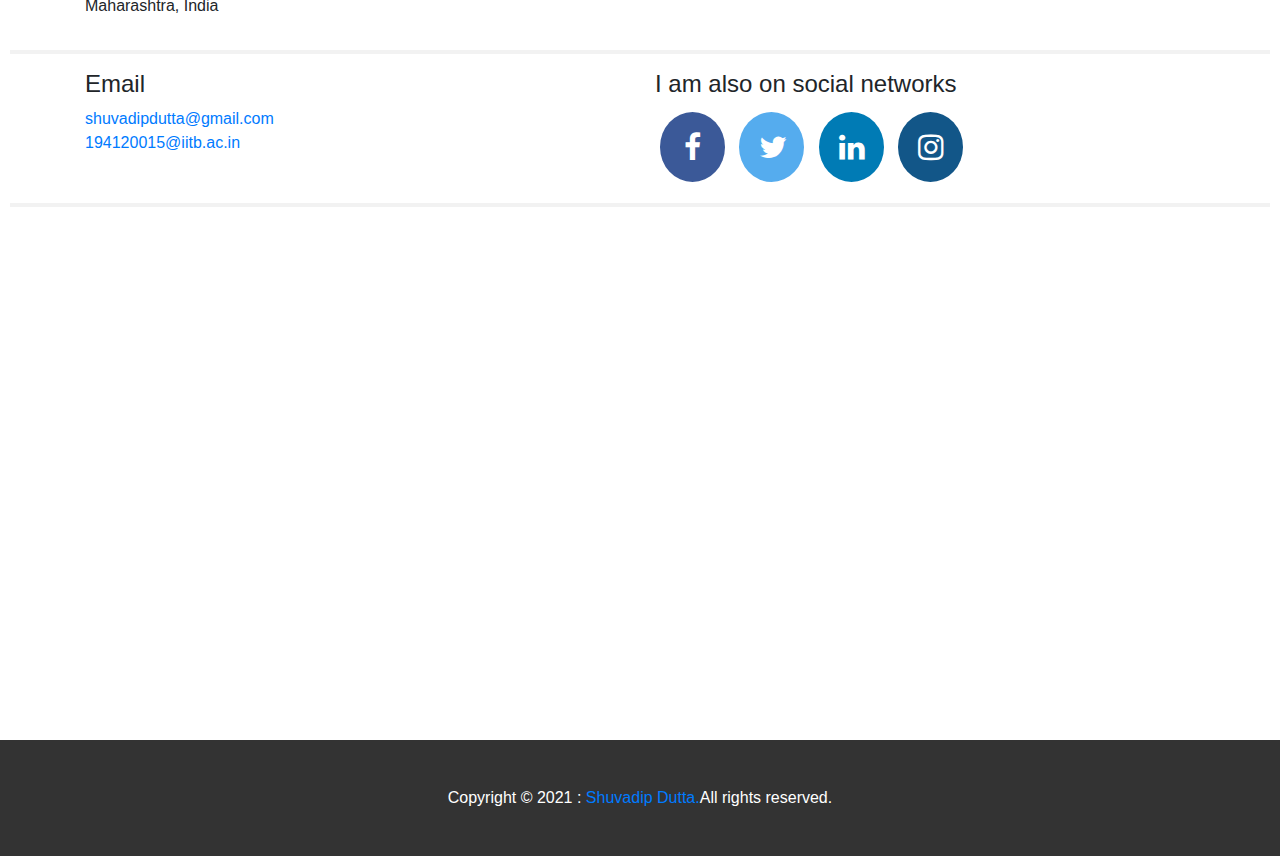
==== commit b5d0fd15: "Add files via upload" ====
--- a/index.html
+++ b/index.html
@@ -104,7 +104,7 @@
 
 
         
-        <section id="color1">
+        <section id="color2">
         <h1 id="section1" class="tab">Personal Details</h1>
         
         <div class="container">
@@ -129,33 +129,211 @@
         </div>
         </section>
         
+        <section id="color1">
+        <h1 id="section2" class="tab">Research</h1>
+
+	
+
+        <h4 class="titles">Construction of 3D genome</h4>
+        
+
+	 <div class="col-lg-12 col-sm-12">
+                <p class="big">
+                  Our first goal is to construct a 3D configuration of a chromatin segment using simulation techniques. Recent experimental data (from chromosome conformation capture, 3C/Hi-C/Micro-C) allow us to get the contact frequency map at a resolution as low as 200bp (nucleosome level). We convert this contact frequency map to a contact probability matrix and an interaction energy matrix between all the loci.
+                <p/>
+
+	</div>       
+   
+        
+        <div class="container">
+            <div class="row">
+                <div class="col-lg-6 col-sm-12">
+        <img src="HiC-input.jpg" class="rounded float-start" alt="HiC-input" width="500" style="padding-right: 50px; padding left: 50px; padding top: 200px; padding bottom: 200px;">
+                </div>
+                <div class="col-lg-6 col-sm-12">
+        <img src="potential.jpg" class="rounded float-end" alt="potential" width="500" style="padding-right: 50px; padding left: 50px; padding top: 200px; padding bottom: 200px;">
+                </div>
+            </div>
+        </div>
+
+        <div class="col-lg-12 col-sm-12">
+                <p class="big">
+                   Using molecular dynamics package LAMMPS, we simulate a bead-spring polymer via Langevin dynamics taking constructed interaction matrix as an input for inter-loci LJ interaction strength. Once equilibrated, we extract an ensemble of uncorrelated polymer configurations in 3D. We analyze the 3D structures and use them in various cases.
+                <p/>
+
+	</div>
+
+
+	 <div class="container">
+            <div class="row">
+                <div class="col-lg-6 col-sm-12">
+        <img src="final_configuration.jpg" class="rounded float-start" alt="final_configuration" width="300" style="padding-right: 50px; padding left: 50px; padding top: 200px; padding bottom: 200px;">
+                </div>
+                <div class="col-lg-6 col-sm-12">
+        <img src="simulated_contact_map.jpg" class="rounded float-end" alt="simulated_contact_map" width="500" style="padding-right: 50px; padding left: 50px; padding top: 200px; padding bottom: 200px;">
+                </div>
+            </div>
+        </div>
+
+
+	<div class="col-lg-12 col-sm-12">
+                <p class="big">
+                   Presently, we put attractive LJ potential between the beads with a cut-off at 1.5\sigma. Hence, the polymer forms small clusters, but the current strategy fails to form long-range contacts. We are planning to introduce new interaction acting, especially between far-away beads. We expect this modification will help us to capture contact frequencies at all ranges.
+                <p/>
+
+	</div>
+
+
+	 <hr style="border: 1px solid #000000;" />
+
+	  <h4 class="titles">Dynamics of transcription factors</h4>
+        
+
+	 <div class="col-lg-12 col-sm-12">
+                <p class="big">
+                  Transcription factors (TF) are proteins that bind to a target site on chromatin and orchestrate transcription. We try to model the interphase chromatin as a network where each bead of the simulated polymer acts as a node and the TF as an unbiased random walker, hopping to other nodes in the neighborhood. From existing literature on the network, it is known that the mean first passage time (MFPT) of a random walker between any two nodes on a general network follows a set of particular scaling laws.
+                <p/>
+
+	</div>       
+   
+        
+        <div class="container">
+            <div class="row">
+                <div class="col-lg-6 col-sm-12">
+        <img src="exit_time_from_domain.jpg" class="rounded float-end" alt="exit_time_from_domain" width="700" style="padding-right: 50px; padding left: 50px; padding top: 200px; padding bottom: 200px;">
+                </div>
+            </div>
+        </div>
+
+        <div class="col-lg-12 col-sm-12">
+                <p class="big">
+                <li> Our main goal is to verify whether the MFPT scaling law (for a network) holds in the chromatin context, i.e., the possibility of characterizing the MFPT of a TF based on walk dimension and fractal dimension of chromatin mesh.</li>
+
+		<li>The biologically relevant question is, if a TF is stuck inside a wrong TAD (chromatin mesh with no target site), how long it would take to come out of it. In other words, we are trying to figure out the dependence of mean exit time from a TAD on the size of the domain (radius of gyration) and structure of this domain.</li>
+
+		<li>It is now well accepted that chromatin are dynamic polymers. This dynamic nature arises due to the tethering of chromatin to the nuclear lamina, the interplay of interactions with various proteins, and the dynamic loop extrusion process via cohesin.Previous works show that the performance of a random walker (walking on polymer) is increased if the polymer has its dynamics. The mean square displacement of a random walker along a static polymer shows only diffusive behavior, whereas polymer dynamics can make the walk superdiffusive. It will be interesting to see whether chromatin dynamics can reduce the TF's mean target search time (or mean exit time from a TAD).</li>
+                <p/>
+
+	</div>
+
+
+	 <div class="container">
+            <div class="row">
+                <div class="col-lg-6 col-sm-12">
+        <img src="exit_times.png" class="rounded float-start" class="center" alt="exit times" width="1200" style="padding-right: 50px; padding left: 50px; padding top: 200px; padding bottom: 200px;">
+                </div>
+                </div>
+            </div>
+        </div>
+
+
+	<div class="col-lg-12 col-sm-12">
+                <p class="big">
+                <li>Effect of collapsed structure: Chromatin is a collapsed polymer and it makes frequent contact with itself. TF can jump to distant loci if there are contacts between far-away loci. We constructed an artificial domain where each locus is making contacts with other loci with a constant probability. Mean exit time from the domain for a random walker shows a non-monotonic behavior. If the contact probability is small, the walk is only along the 1D chain and can not hop to distant loci. Again, if contact probability is very high, there are too many contacts for each locus and the walker takes more time to reach the domain boundary.</li>
+
+		<li>Exit time analysis: We constructed an ensemble of connectivity matrices (C<sub>ij</sub>) (with entries 1 and 0) for a region on human chromosome 7 according to the available Hi-C contact matrix. A random walker was allowed to walk on the network following the connectivity matrix (i.e. only if C<sub>ij</sub>=1, jump is allowed between i and j ). The chosen region consists a TAD and we calculated exit time distribution. Simulation have shown that total mean exit time from a bigger domain is less than sum of mean exit times from the sub-domains.</li>
+
+		<li>Exit time scaling: We collected more TAD structures from the Hi-C map in order to find out a proper scaling of mean exit times with TAD lengths.</li>
+
+		<li>Finite-size of the TAD: As discussed earlier, Our goal is to calculate mean exit time scaling with the size of the domain. However, the actual TAD size varies in the range 0.5Mbp to 2Mbp. Hence, getting a scaling law remains a challenge with the available data.</li>
+                <p/>
+
+	</div>
+
+	 <hr style="border: 1px solid #000000;" />
+
+  <h4 class="titles">Recombination</h4>
+        
+
+	 <div class="col-lg-12 col-sm-12">
+                <p class="big">
+                  One of the major reasons for the diversity of living beings is the biological process of recombination—two parts of the broken DNA meet together and exchange. This phenomenon can give rise to entirely new species during evolution. What is the rate of recombination has been an important question historically. Since chromatin is a polymer and recombination requires the physical proximity of two chromatin segments, this question cannot be entirely answered until we incorporate the chromatin 3D organization into our calculations. Recent advances in experimental techniques have led to new chromatin conformation capture experiments (3C, Hi-C). It provides us the probability that two chromatin segments are in contact. We plan to use this and predict the recombination frequency under various conditions.
+                <p/>
+
+	</div>       
+   
+        
+        <div class="container">
+            <div class="row">
+                <div class="col-lg-6 col-sm-12">
+        <img src="recombination.jpg" class="rounded float-start" alt="recombination" width="500" style="padding-right: 50px; padding left: 50px; padding top: 3000px; padding bottom: 200px;">
+                </div>
+                <div class="col-lg-6 col-sm-12">
+        <img src="recombination_snap.png" class="rounded float-end" alt="snapshot" width="400" style="padding-right: 50px; padding left: 50px; padding top: 200px; padding bottom: 200px;">
+                </div>
+            </div>
+        </div>
+
+
+
+
+        <div class="col-lg-12 col-sm-12">
+                <p class="big">
+                   Our questions: what is the probability that two loci (with the same sequence identity) from two different chromatin come into the vicinity and recombine: 
+
+		<li>If chromatin is modeled as a random walk polymer.</li>
+
+		<li>If chromatin is modeled as a self-avoiding walk (SAW) polymer.</li>
+
+		<li>If chromatin is modeled as a compact polymer with similar folding as seen in experimental data.</li> 
+
+The first two cases are control scenarios that allow us to analyze the effect of the specific organization of chromatin on the recombination process. Moreover, searching for another exact copy of chromatin segment requires extensive scanning. However, the process takes only tens of minutes to a few hours. To explain the surprisingly fast time-scale of recombination, one may need to introduce new interactions. Also, dependence on the length of the chromosome can be interesting to study.
+                <p/>
+
+	</div>
+
+	 <hr style="border: 1px solid #000000;" />
+
+ <h4 class="titles">Chromatin organisation at different stage of cell cycle</h4>
+        
+
+	 <div class="col-lg-12 col-sm-12">
+                <p class="big">
+                  The interphase stage of the cell cycle is divided into three parts: G1, S and G2. The organization of chromatin is very different in these stages. Recently, we have the experimental data for one of the species of Yeast (in the form of Hi-C), which also shows variability in the organization across different stages of the cell cycle. 
+                <p/>
+
+	</div>       
+   
+        
+        <div class="container">
+            <div class="row">
+                <div class="col-lg-6 col-sm-12">
+        <img src="IMG_0037.jpg" class="rounded float-start" alt="potential matrix" width="500" style="padding-right: 50px; padding left: 50px; padding top: 200px; padding bottom: 200px;">
+                </div>
+                <div class="col-lg-6 col-sm-12">
+        <img src="IMG_0039.jpg" class="rounded float-end" alt="simulated contact map" width="500" style="padding-right: 50px; padding left: 50px; padding top: 200px; padding bottom: 200px;">
+                </div>
+            </div>
+        </div>
+
+        <div class="col-lg-12 col-sm-12">
+                <p class="big">
+                <li>We want to model interphase chromatin at different points of interphase using our technique discussed earlier and we want to see whether our polymer model can capture the essential features of organizations.</li>
+
+		<li>We also want to compare the volume and shape of chromatin with the results from experiments.</li>
+
+		<li>Another aspect of this project is to predict a possible pathway through which chromatin reaches G1 to G2 during a cell cycle.</li>
+                <p/>
+
+	</div>
+
+
+	 <div class="container">
+            <div class="row">
+                <div class="col-lg-6 col-sm-12">
+        <img src="IMG_0038.jpg" class="rounded float-start" alt="snapshot" width="300" style="padding-right: 50px; padding left: 50px; padding top: 200px; padding bottom: 200px;">
+                </div>
+                <div class="col-lg-6 col-sm-12">
+        <img src="IMG_0041.jpg" class="rounded float-end" alt="radius of gyration" width="500" style="padding-right: 50px; padding left: 50px; padding top: 200px; padding bottom: 200px;">
+                </div>
+            </div>
+        </div>
+
+        </section>
+        
+        
+        
         <section id="color2">
-        <h1 id="section2" class="tab">Research</h1>
-        
-        <div class="container">
-            <div class="row">
-                <div class="col-lg-3 col-sm-6">
-        <img src="shuvadipdutta.png" class="rounded float-left" alt="shuvadip" width="170">
-                </div>
-                
-                <div class="container">
-            <div class="row">
-                <div class="col-lg-4 col-sm-6">
-        <img src="shuvadipdutta.png" class="rounded float-left" alt="shuvadip" width="170">
-                </div>
-                
-                <div class="col-lg-5 col-sm-12">
-                <p class="big">
-                   I am a student at the Department of Physics, Indian Institue of Technology Bombay. My research interest is Biophysics and the objective is to explain Biological phenomena happening inside cells using tools from Physics. My work involves theoretical modeling as well as extensive computer simulations. My current research work looks into the three-dimensional organization of chromatin inside cells and the nature of dynamics of transcription factors.
-                <p/>
-                </div>
-            </div>
-        </div>
-        </section>
-        
-        
-        
-        <section id="color1">
         <h1 id="section3" class="tab">Education</h1>
         
         <div class="container">
@@ -233,7 +411,7 @@
         </section>
            
    
-        <section id="color2">
+        <section id="color1">
         <h1 id="section4" class="longtab">Research Experience</h1>
                 
         <div class="container">
@@ -270,7 +448,7 @@
         </section>
         
         
-        <section id="color1">
+        <section id="color2">
         <h1 id="section5" class="longtab">Teaching Experience</h1>
          
             
@@ -330,7 +508,7 @@
         
         
                 
-        <section id="color2">
+        <section id="color1">
         <h1 id="section6" class="tab">Skills</h1>
         <div class="container">
             <div class="row">
@@ -362,7 +540,7 @@
         </section>
         
         
-         <section id="color1">
+         <section id="color2">
         <h1 id="section7" class="longtab">Courses(after MSc)</h1>
         <div class="container">
             <div class="row">
@@ -388,7 +566,7 @@
         </div>
         </section>
         
-        <section id="color2">
+        <section id="color1">
         <h1 id="section8" class="longtab">Course Projects</h1>
                 
         <div class="container">
@@ -433,7 +611,7 @@
         </section>
         
         
-          <section id="color1">
+          <section id="color2">
         <h1 id="section9" class="tab">Achievements</h1>
         <div class="container">
             <div class="row">
@@ -455,7 +633,7 @@
         
         
                 
-        <section id="color2">
+        <section id="color1">
         <h1 id="section10" class="tab">Contact</h1>
         <div class="container">
             <div class="row">
--- a/style.css
+++ b/style.css
@@ -14,6 +14,49 @@
     padding: 10px;    
     border: 4px solid Black;
 }
+
+
+.center {
+    display: block;
+    margin-left: auto;
+    margin-right: auto;
+    width: 50%;
+}
+
+
+.titles {
+    
+    text-align: center;
+    text-decoration: underline;
+    font-family: "Times New Roman", Times, serif;
+    box-sizing: content-box;   
+    margin: auto;
+    margin-top: 50px;
+    margin-bottom: 50px;
+    width: 1000px;
+    height: 50px;
+    padding: 10px;
+    font-size: 25px;  
+    
+}
+
+
+.longtab {
+    
+    background-color: #f2f2f2;
+    text-align: center;
+    text-decoration: underline;
+    font-family: "Times New Roman", Times, serif;
+    box-sizing: content-box;   
+    margin: auto;
+    margin-top: 50px;
+    margin-bottom: 50px;
+    width: 500px;
+    height: 50px;
+    padding: 10px;    
+    border: 4px solid Black;
+}
+
 
 ul.info {
     list-style-type: none;
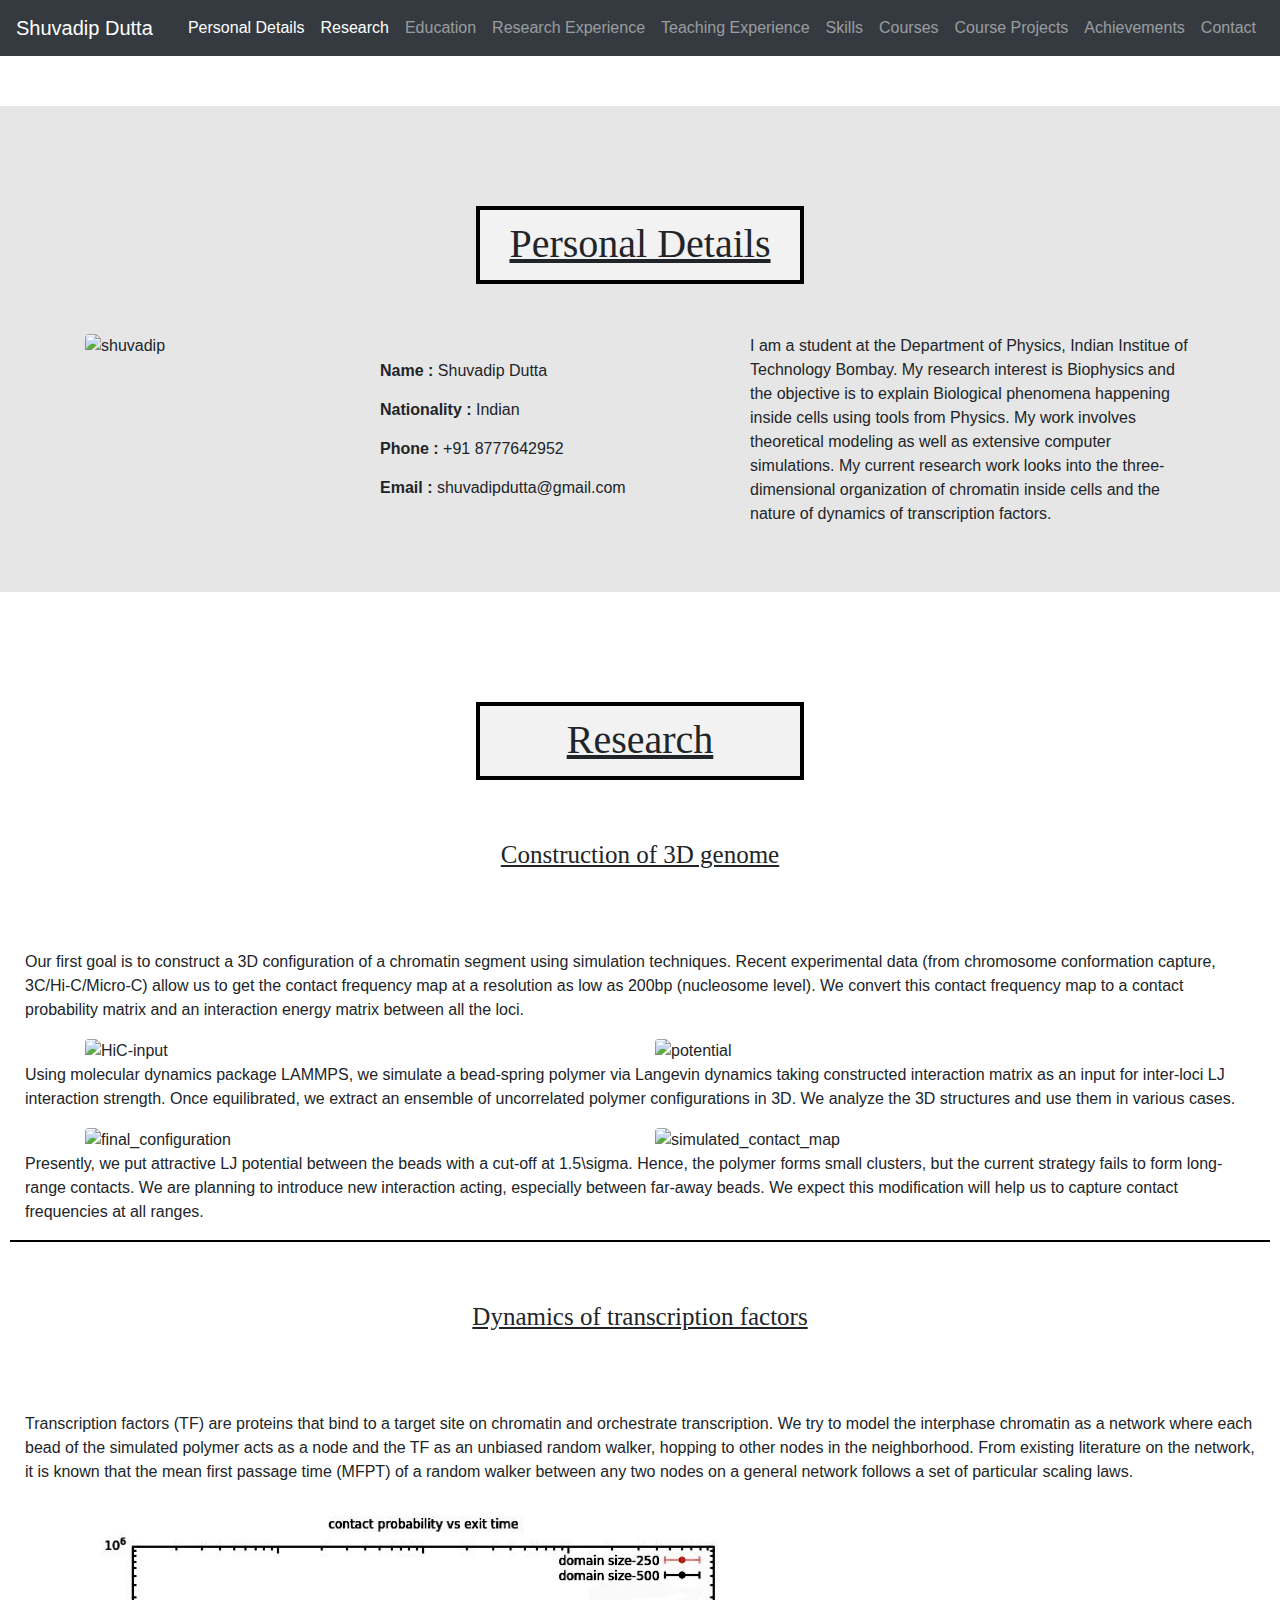
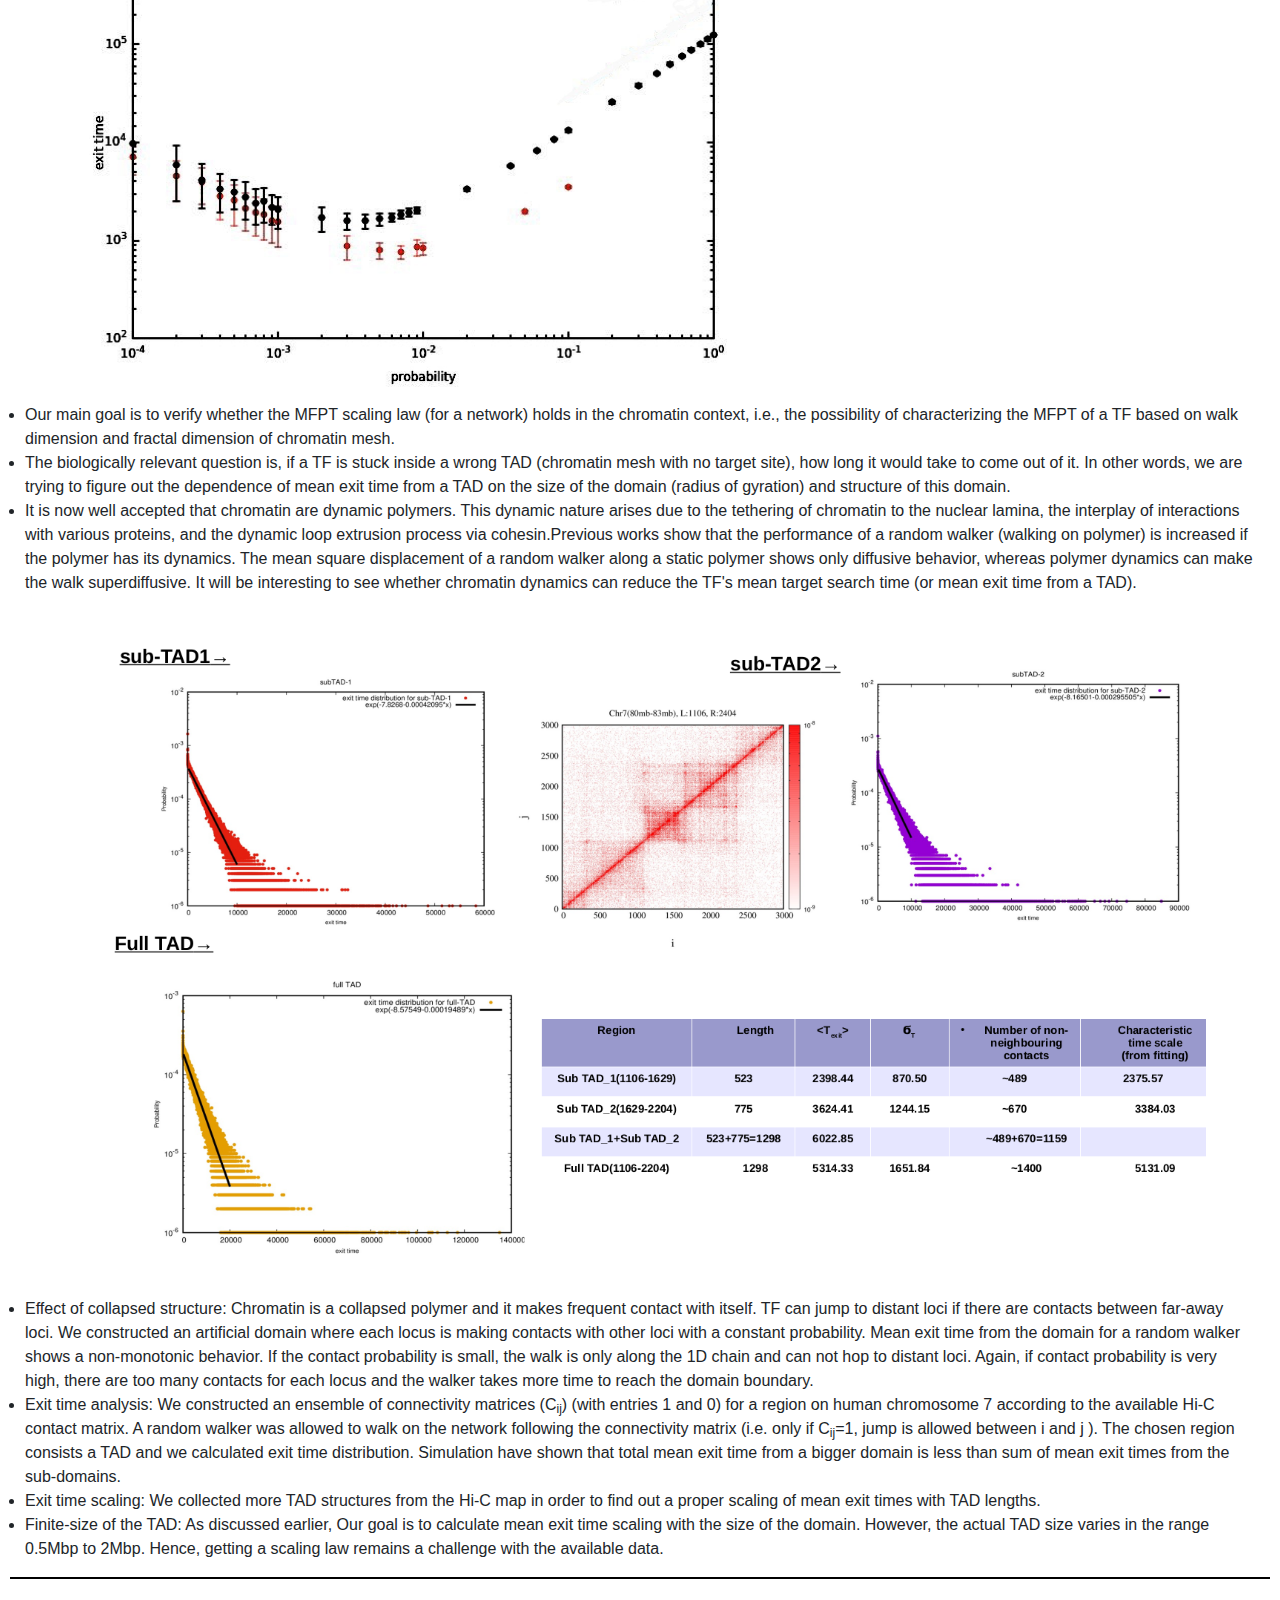
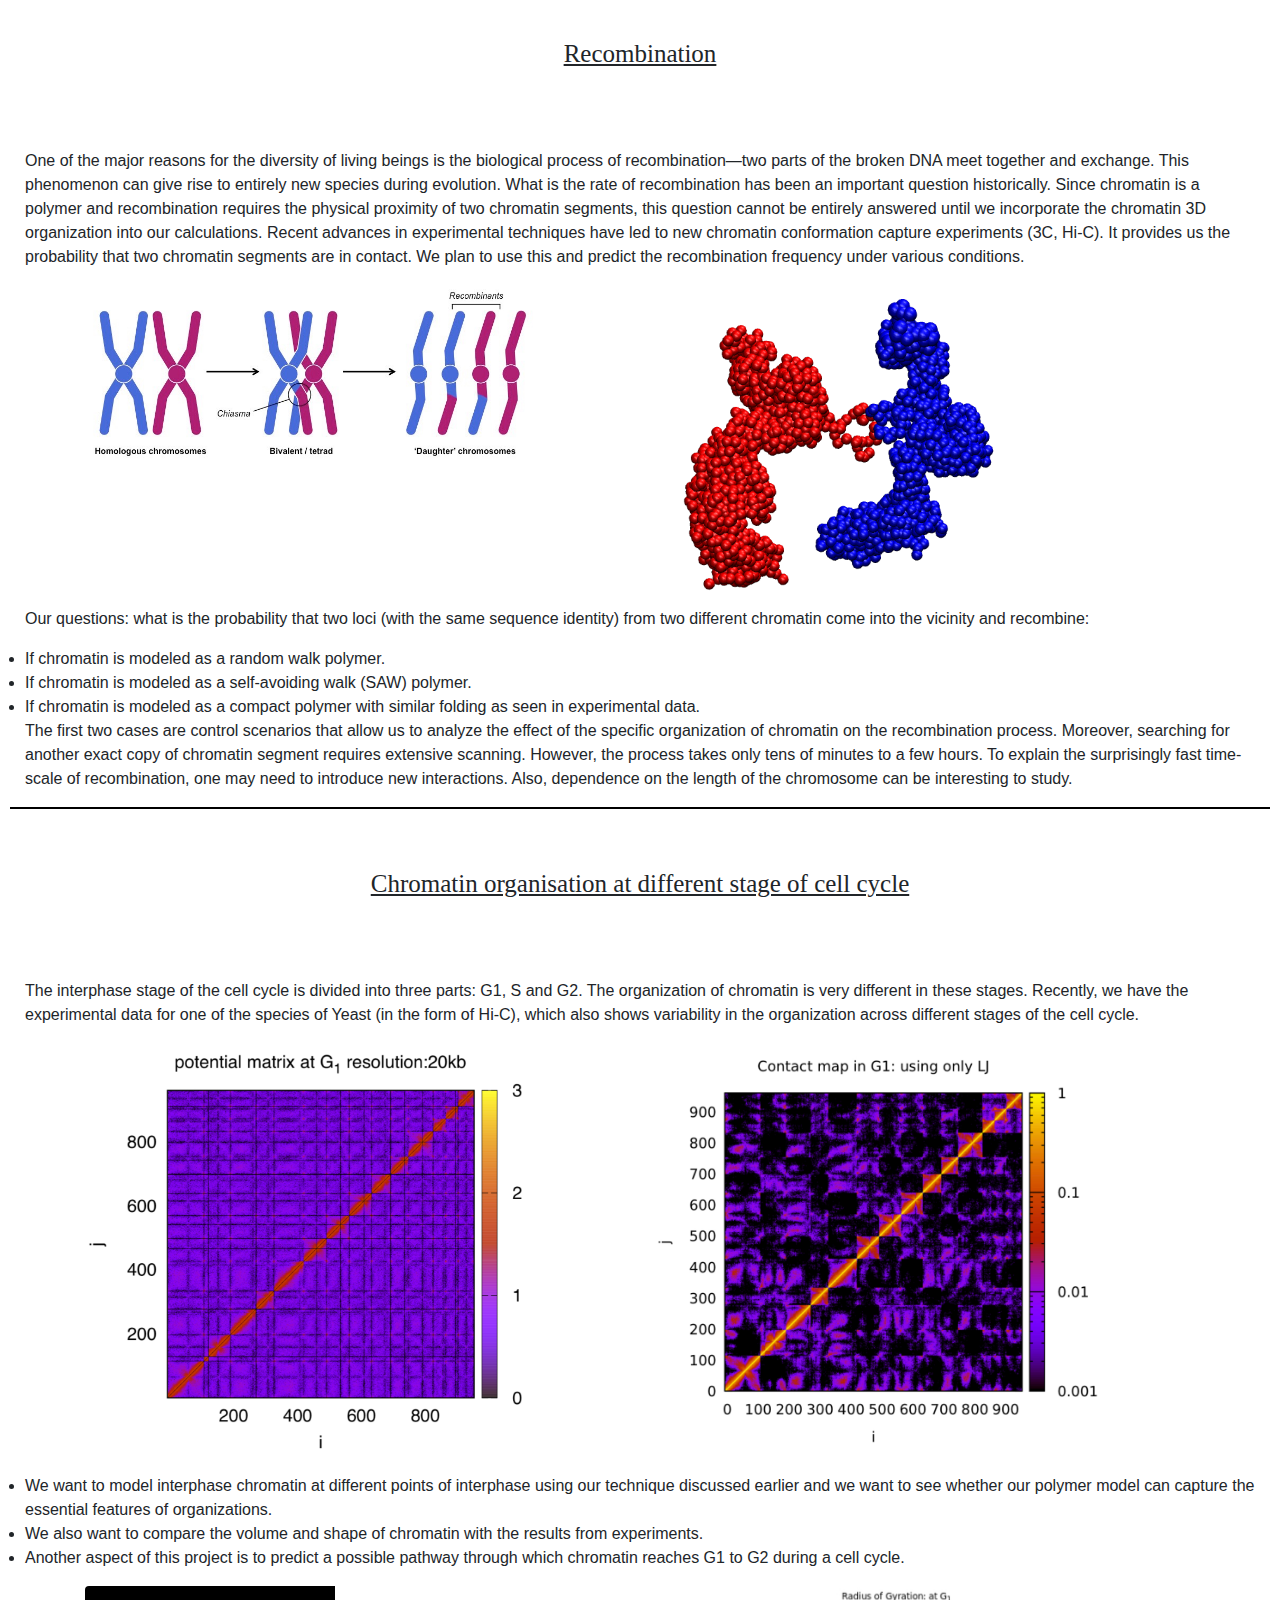
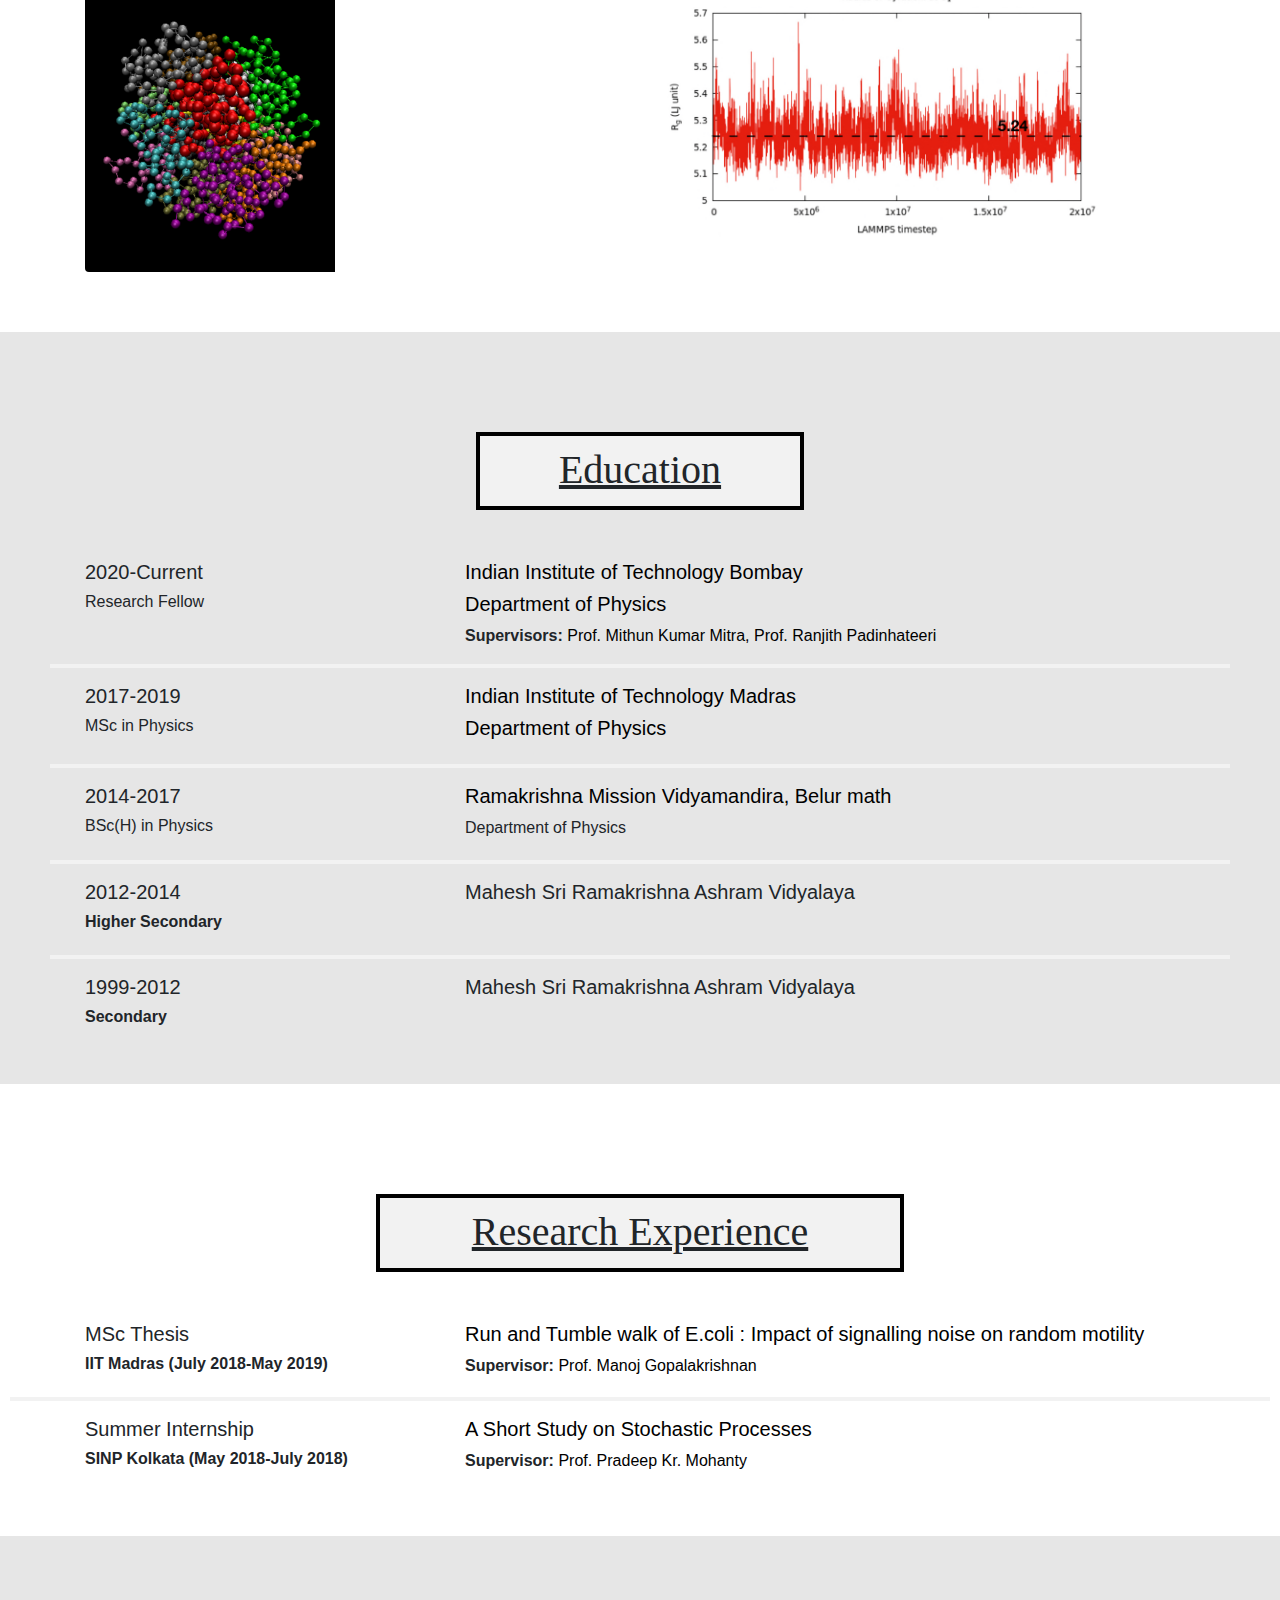
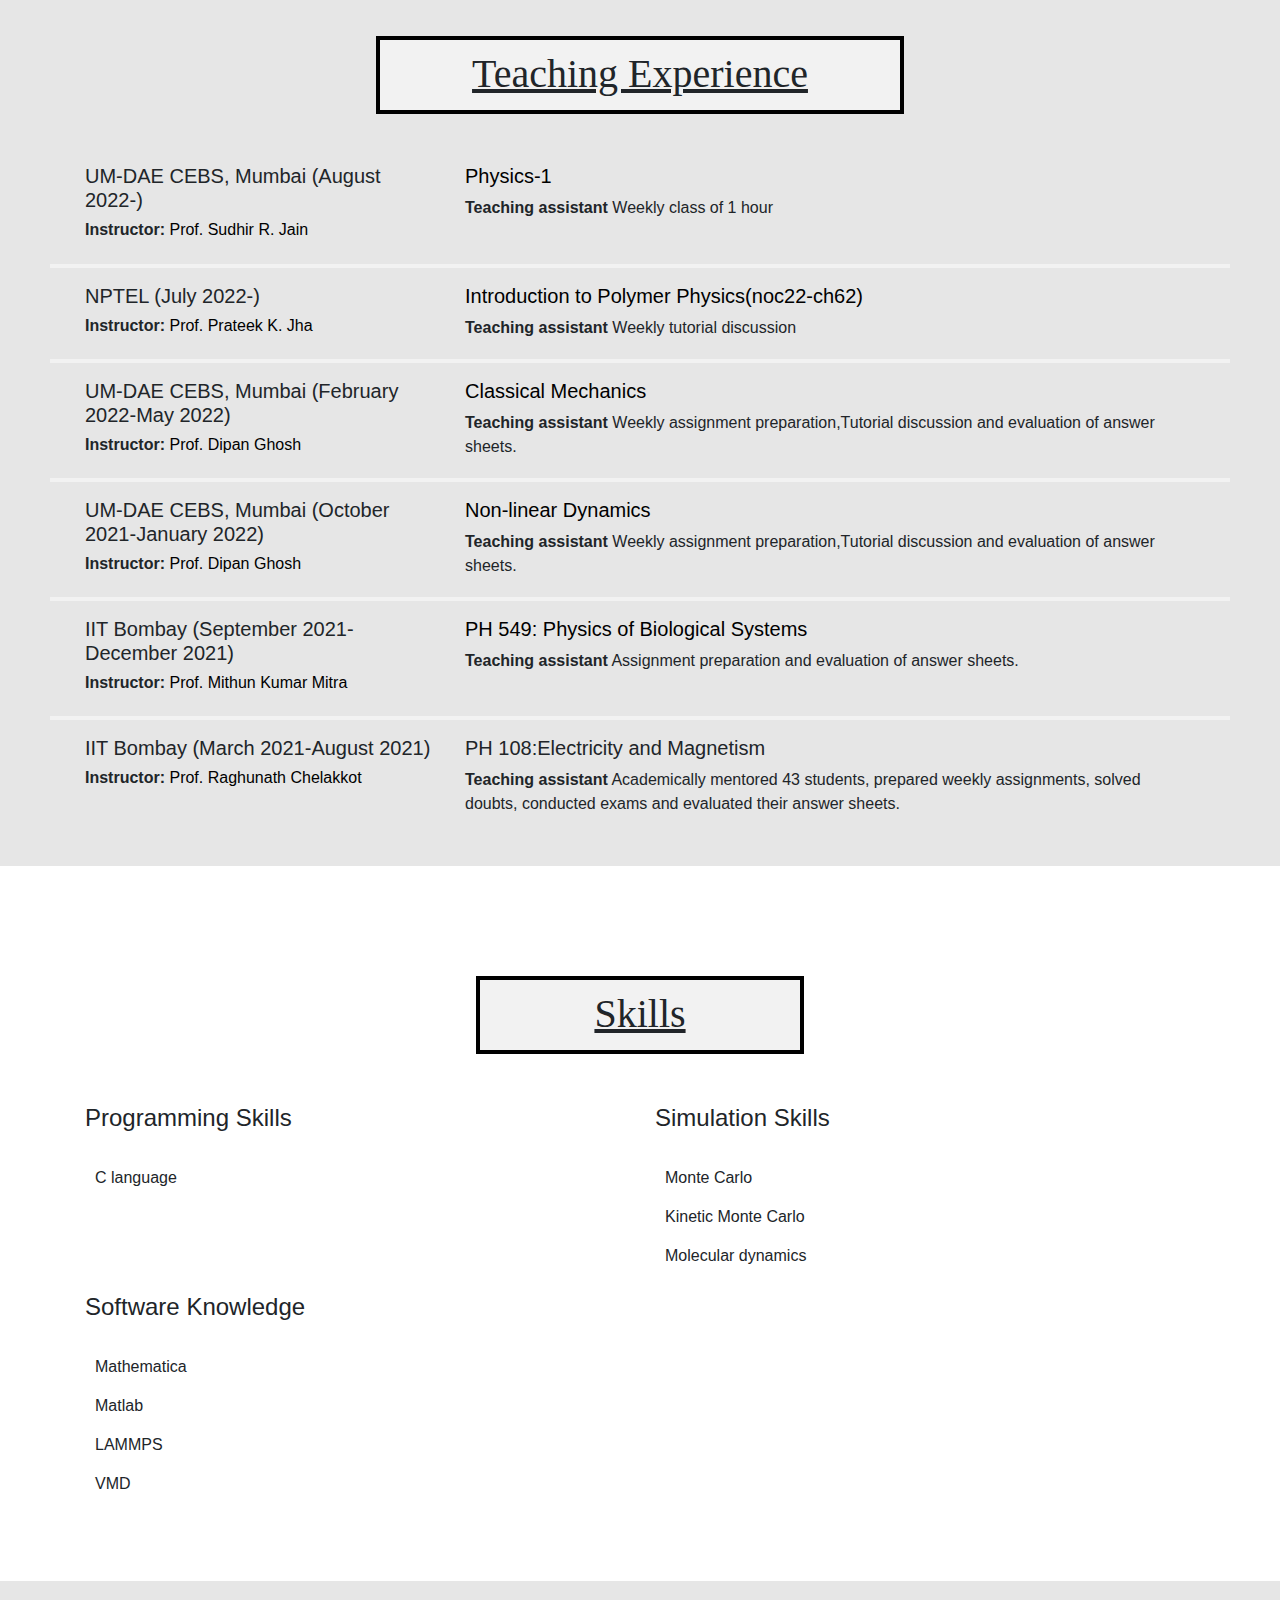
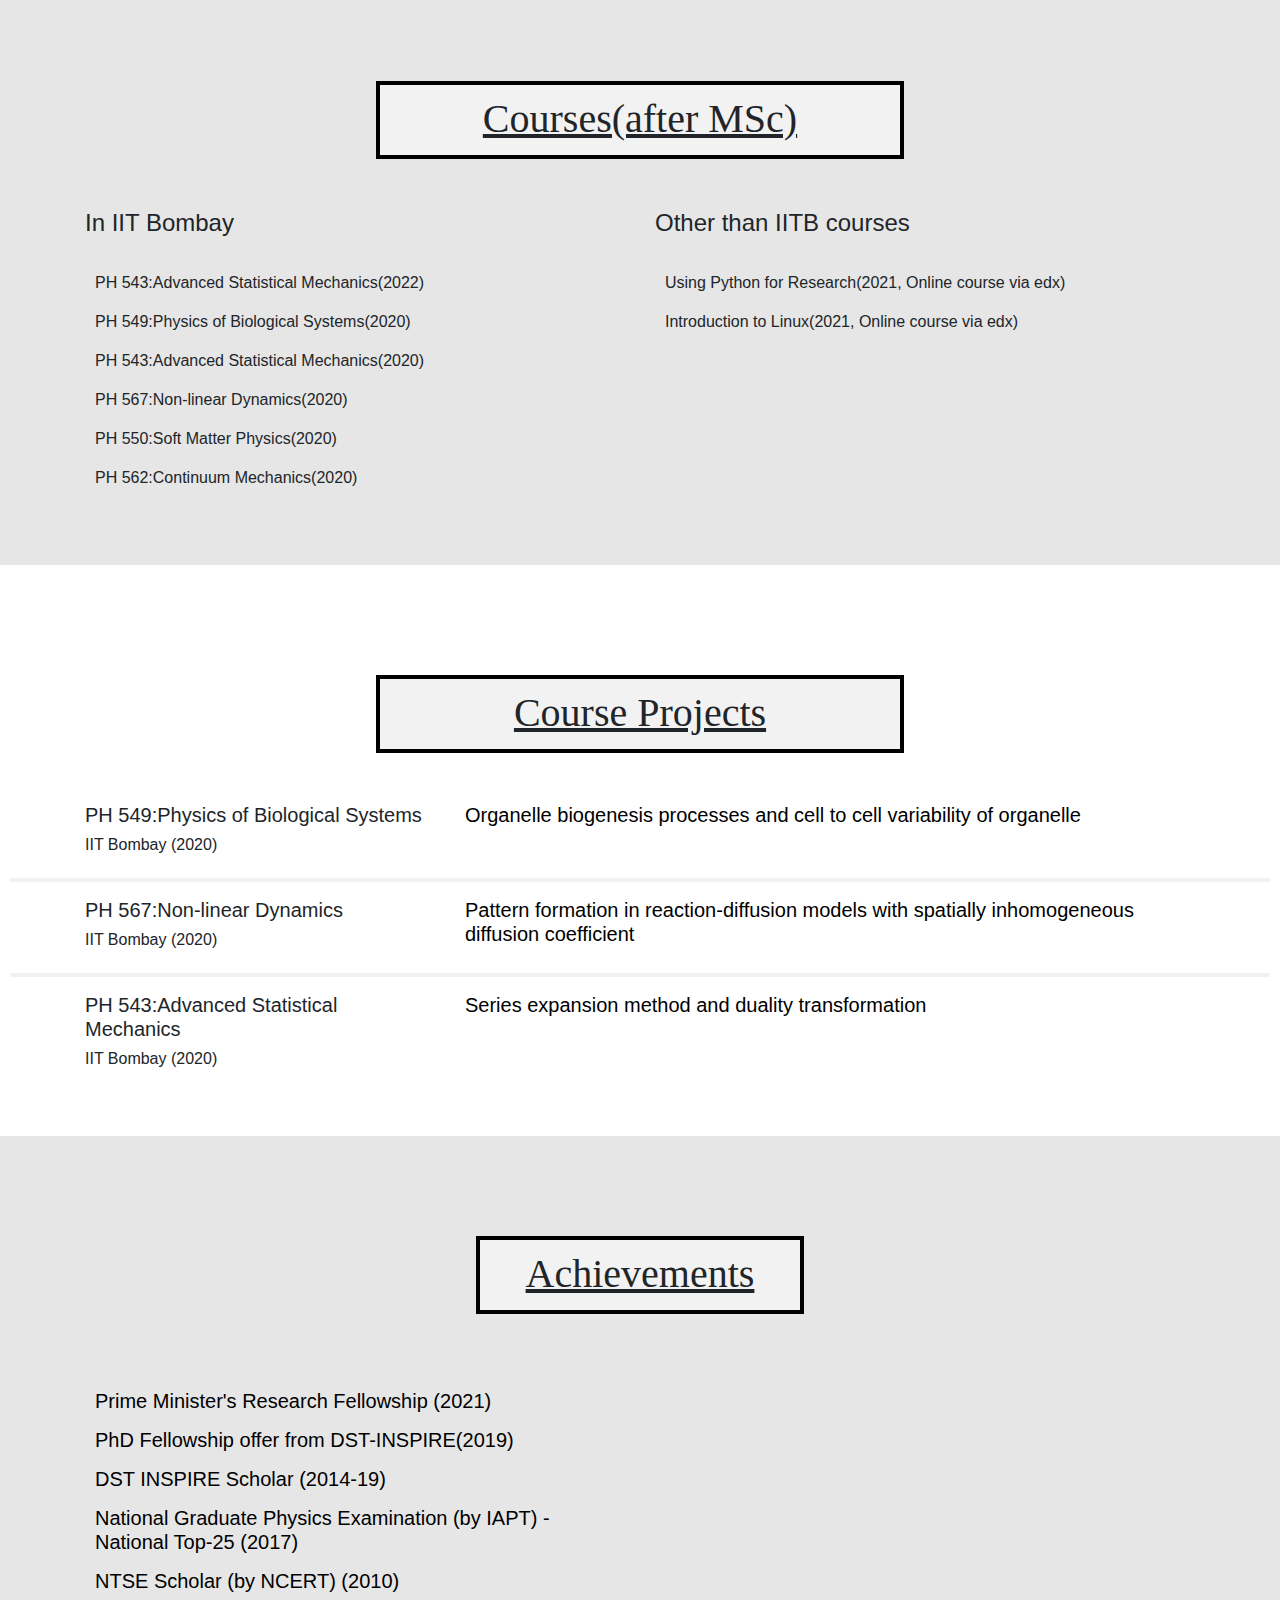
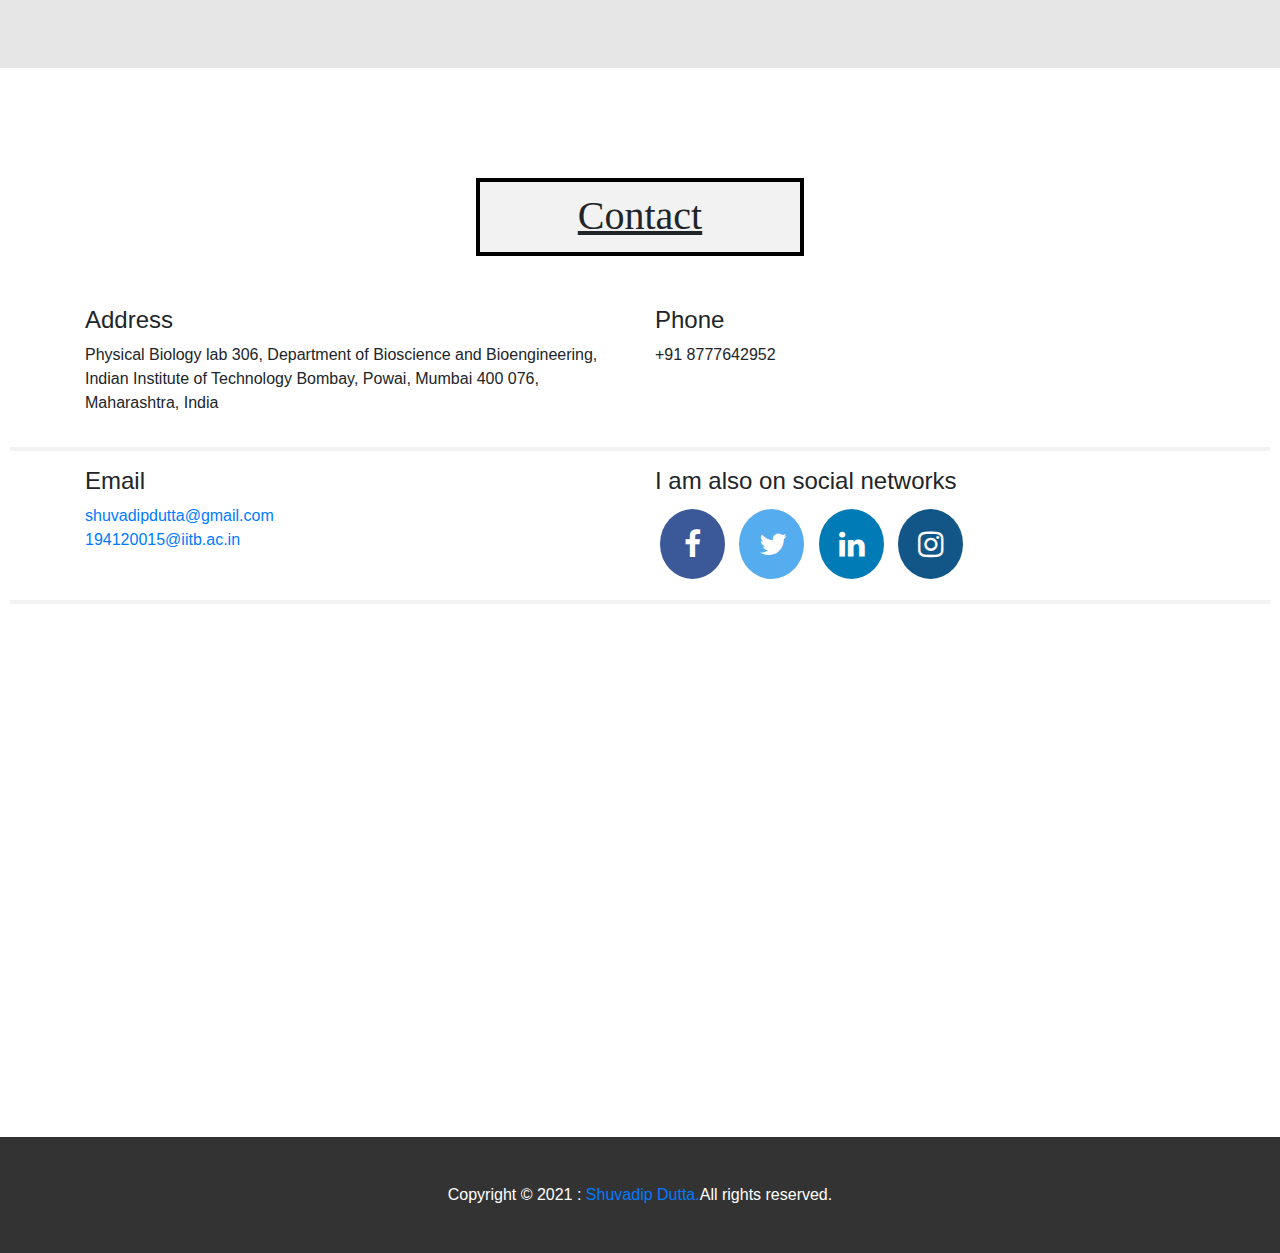
==== commit f0ea64b1: "Update index.html" ====
--- a/index.html
+++ b/index.html
@@ -450,12 +450,63 @@
         
         <section id="color2">
         <h1 id="section5" class="longtab">Teaching Experience</h1>
+
+	      <div class="container">
+            <div class="row">
+                <div class="col-lg-4 col-sm-6">
+                <h5>UM-DAE CEBS, Mumbai (August 2022-)</h5>
+                <h6> <b>Instructor:</b> <a class="link" href="https://sudhirrjain.wordpress.com/contact/">Prof. Sudhir R. Jain</a></h6>
+                </div>
+                <div class="col-lg-8 col-sm-6">
+                  <a class="link" href=""><h5>Physics-1</h5></a>
+                  <b>Teaching assistant</b> <a>Weekly class of 1 hour</a>
+                </div>
+            </div>
+        </div>
          
-            
+
+ 	<hr style="border: 2px solid #f2f2f2;" />
+
+	     <div class="container">
+            <div class="row">
+                <div class="col-lg-4 col-sm-6">
+                <h5>NPTEL (July 2022-)</h5>
+                <h6> <b>Instructor:</b> <a class="link" href="https://sites.google.com/iitr.ac.in/msdd/prateek">Prof. Prateek K. Jha</a></h6>
+                </div>
+                <div class="col-lg-8 col-sm-6">
+                  <a class="link" href="https://onlinecourses.nptel.ac.in/noc22_ch62/preview"><h5>Introduction to Polymer Physics(noc22-ch62)</h5></a>
+                  <b>Teaching assistant</b> <a>Weekly tutorial discussion</a>
+                </div>
+            </div>
+        </div>
+         
+
+ 	<hr style="border: 2px solid #f2f2f2;" />
+
+
              <div class="container">
             <div class="row">
                 <div class="col-lg-4 col-sm-6">
-                <h5>UM-DAE CESR, Mumbai (October 2021-)</h5>
+                <h5>UM-DAE CEBS, Mumbai (February 2022-May 2022)</h5>
+                <h6> <b>Instructor:</b> <a class="link" href="http://www.dipanghosh.com/">Prof. Dipan Ghosh</a></h6>
+                </div>
+                <div class="col-lg-8 col-sm-6">
+                  <a class="link" href="http://www.dipanghosh.com/classical-mechanics"><h5>Classical Mechanics</h5></a>
+                  <b>Teaching assistant</b> <a>Weekly assignment preparation,Tutorial discussion and evaluation of answer sheets.</a>
+                </div>
+            </div>
+        </div>
+        
+            
+            
+        <hr style="border: 2px solid #f2f2f2;" />
+
+
+
+             <div class="container">
+            <div class="row">
+                <div class="col-lg-4 col-sm-6">
+                <h5>UM-DAE CEBS, Mumbai (October 2021-January 2022)</h5>
                 <h6> <b>Instructor:</b> <a class="link" href="http://www.dipanghosh.com/">Prof. Dipan Ghosh</a></h6>
                 </div>
                 <div class="col-lg-8 col-sm-6">
@@ -474,7 +525,7 @@
             <div class="container">
             <div class="row">
                 <div class="col-lg-4 col-sm-6">
-                <h5>IIT Bombay (September 2021-)</h5>
+                <h5>IIT Bombay (September 2021-December 2021)</h5>
                  <h6> <b>Instructor:</b> <a class="link" href="https://www.phy.iitb.ac.in/en/faculty/mithun">Prof. Mithun Kumar Mitra</a></h6>
                 </div>
                 <div class="col-lg-8 col-sm-6">
@@ -547,6 +598,7 @@
                 <div class="col-lg-6 col-sm-6">
                 <h4>In IIT Bombay</h4>
                     <ul class="info">
+			<li>PH 543:Advanced Statistical Mechanics(2022)</li>
                         <li>PH 549:Physics of Biological Systems(2020)</li>
                         <li>PH 543:Advanced Statistical Mechanics(2020)</li>
                         <li>PH 567:Non-linear Dynamics(2020)</li>
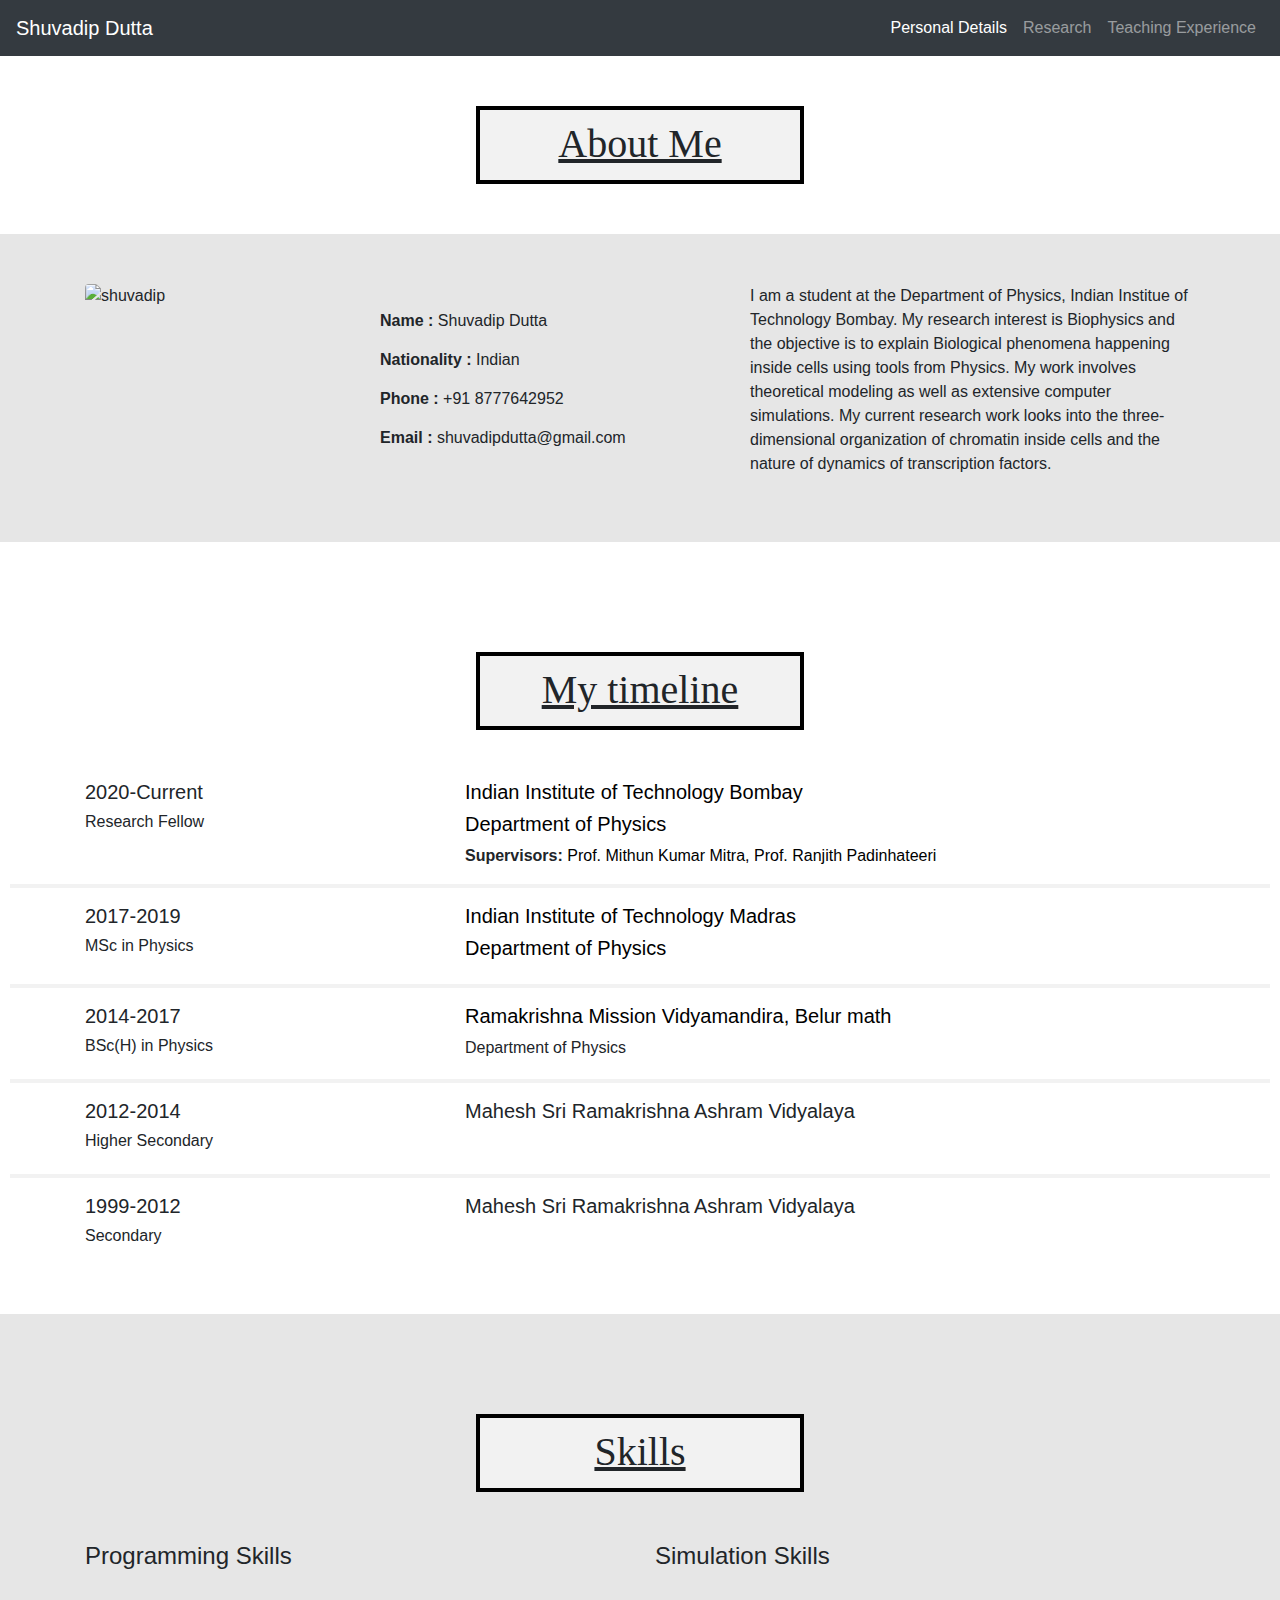
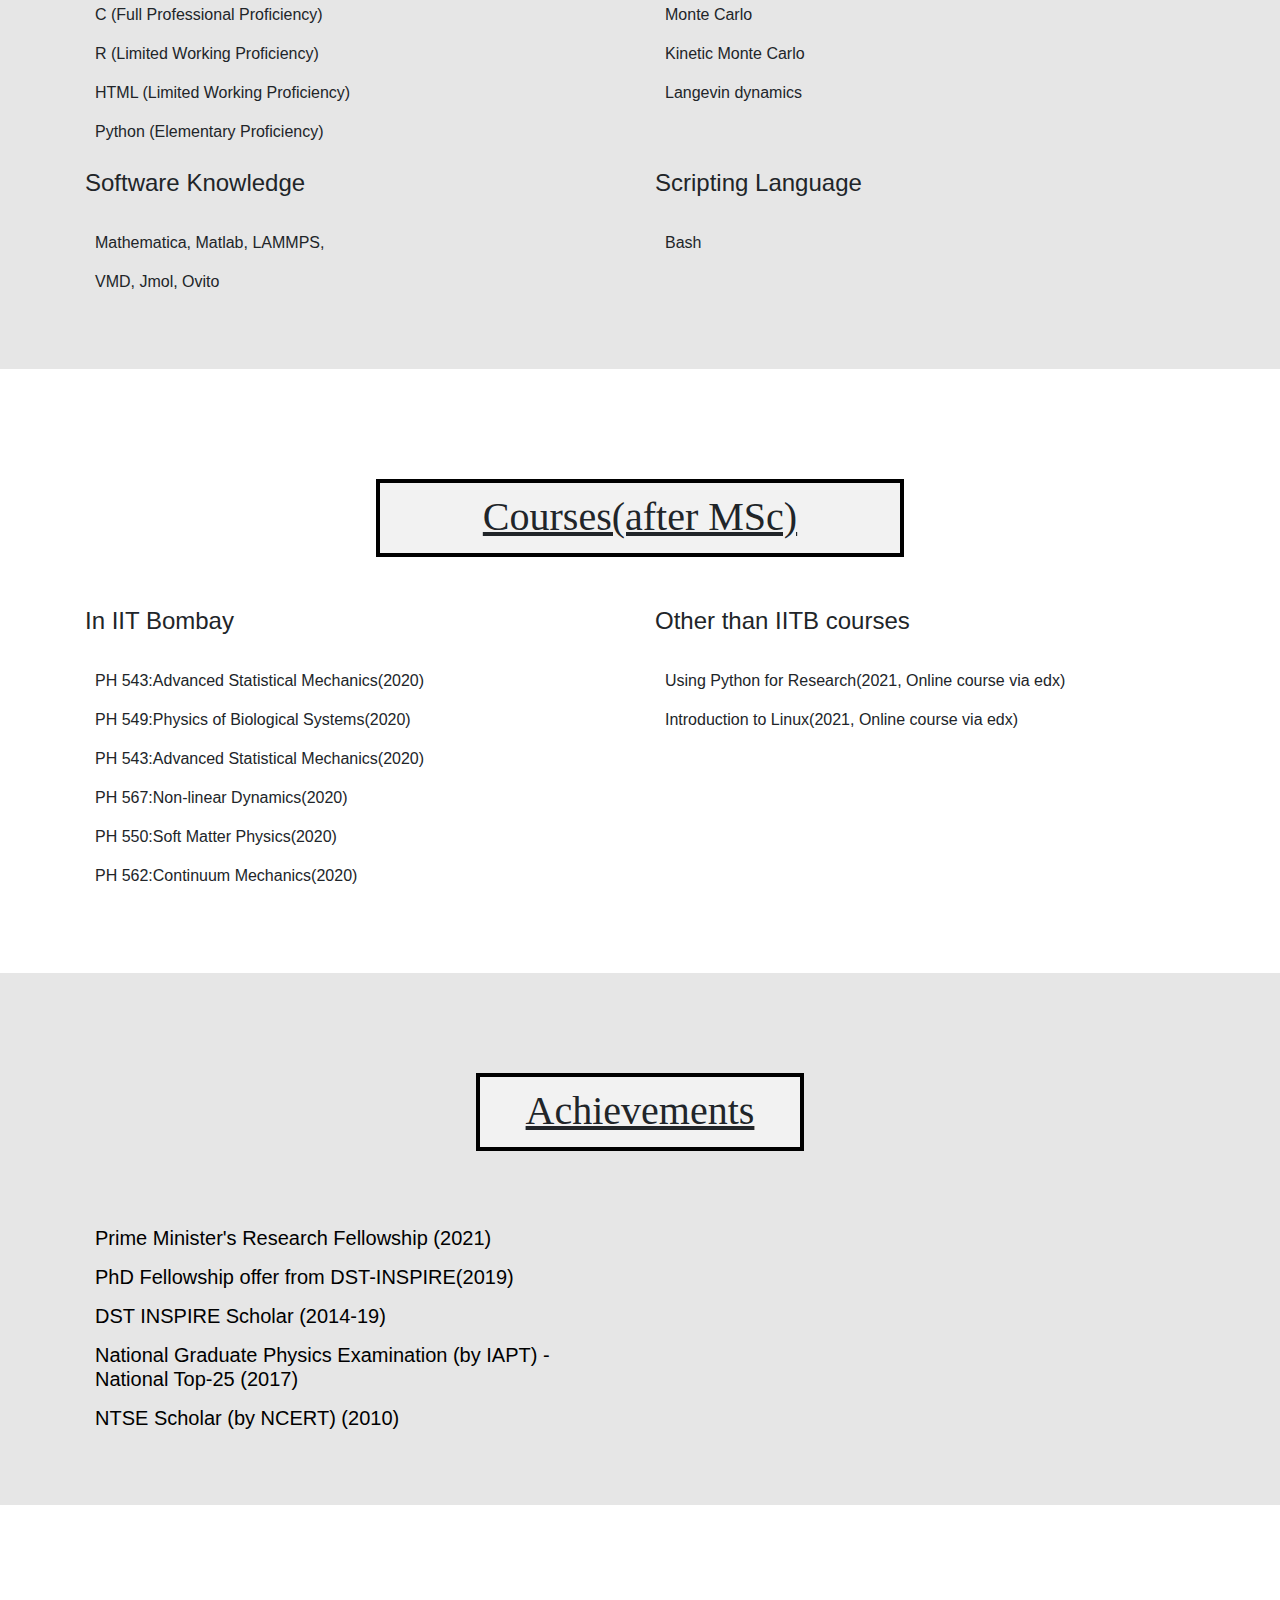
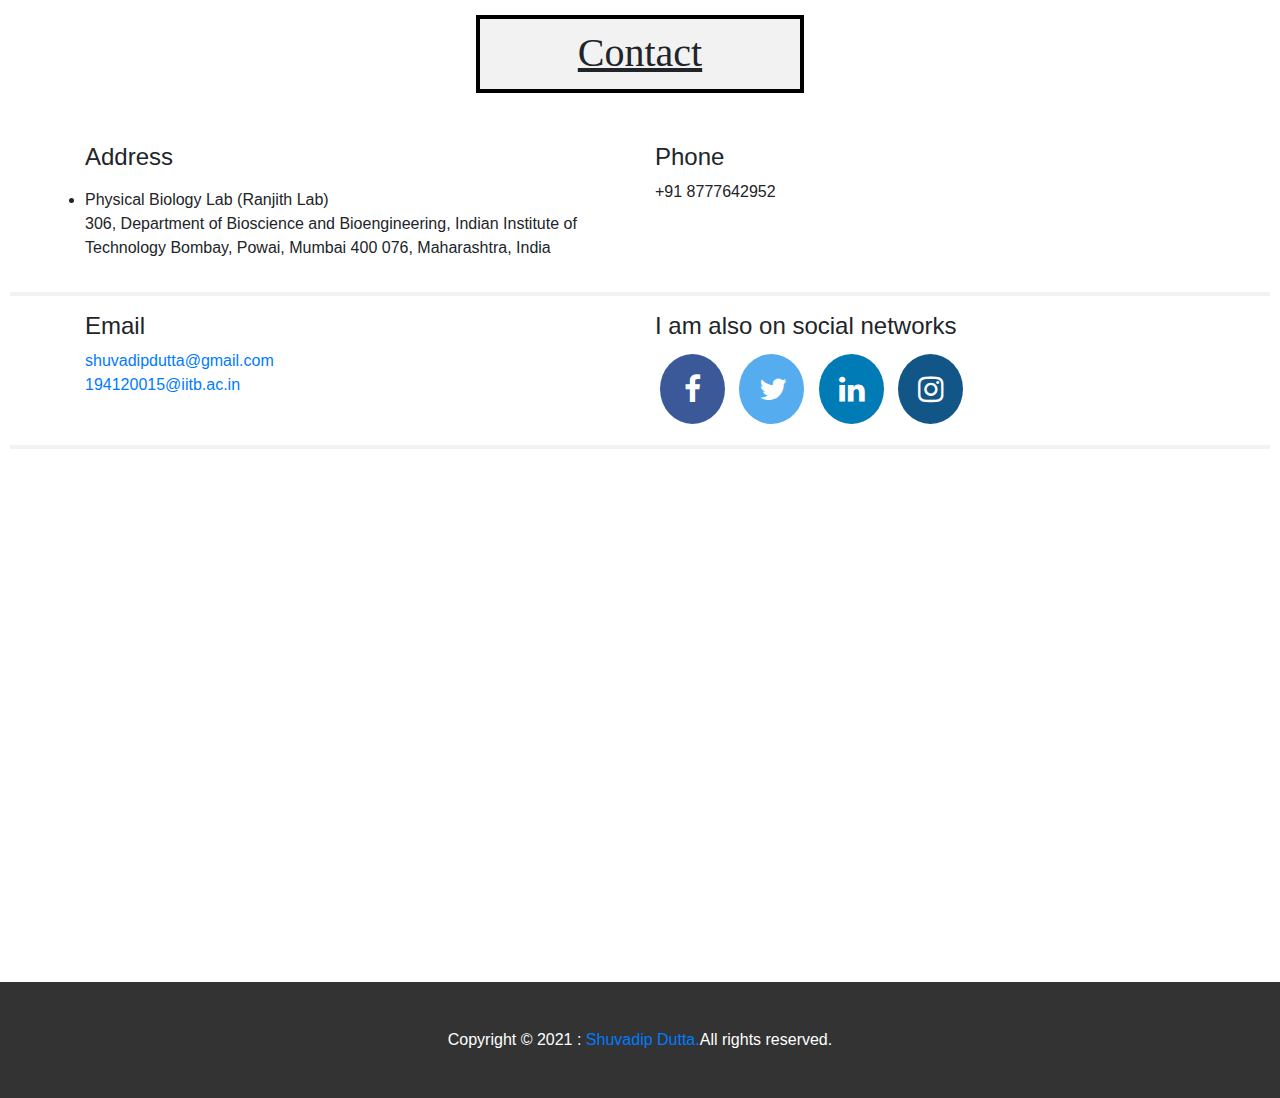
==== commit 1fc624ce: "Update index.html" ====
--- a/index.html
+++ b/index.html
@@ -69,43 +69,23 @@
         <div class="collapse navbar-collapse" id="navbarNavDropdown">
             <ul class="navbar-nav ml-auto">
                 <li class="nav-item active">
-                    <a class="nav-link" href="#section1">Personal Details</a>
-                </li>
-                 <li class="nav-item active">
-                    <a class="nav-link" href="#section2">Research</a>
-                </li>
-                <li class="nav-item">
-                    <a class="nav-link" href="#section3">Education</a>
-                </li>
-                <li class="nav-item">
-                    <a class="nav-link" href="#section4">Research Experience</a>
+                    <a class="nav-link" href="index.html">Personal Details</a>
                 </li>
                  <li class="nav-item">
-                    <a class="nav-link" href="#section5">Teaching Experience</a>
+                    <a class="nav-link" href="research.html">Research</a>
                 </li>
-                <li class="nav-item">
-                    <a class="nav-link" href="#section6">Skills</a>
+                 <li class="nav-item">
+                    <a class="nav-link" href="teaching.html">Teaching Experience</a>
                 </li>
-                <li class="nav-item">
-                    <a class="nav-link" href="#section7">Courses</a>
-                </li>
-                <li class="nav-item">
-                    <a class="nav-link" href="#section8">Course Projects</a>
-                </li>
-                <li class="nav-item">
-                    <a class="nav-link" href="#section9">Achievements</a>
-                </li>
-                <li class="nav-item">
-                    <a class="nav-link" href="#section10">Contact</a>
-                </li>
+               
             </ul>
         </div>
     </nav>
 
 
-        
+          <h1 id="section1" class="tab">About Me</h1>
         <section id="color2">
-        <h1 id="section1" class="tab">Personal Details</h1>
+      
         
         <div class="container">
             <div class="row">
@@ -129,212 +109,9 @@
         </div>
         </section>
         
+        
         <section id="color1">
-        <h1 id="section2" class="tab">Research</h1>
-
-	
-
-        <h4 class="titles">Construction of 3D genome</h4>
-        
-
-	 <div class="col-lg-12 col-sm-12">
-                <p class="big">
-                  Our first goal is to construct a 3D configuration of a chromatin segment using simulation techniques. Recent experimental data (from chromosome conformation capture, 3C/Hi-C/Micro-C) allow us to get the contact frequency map at a resolution as low as 200bp (nucleosome level). We convert this contact frequency map to a contact probability matrix and an interaction energy matrix between all the loci.
-                <p/>
-
-	</div>       
-   
-        
-        <div class="container">
-            <div class="row">
-                <div class="col-lg-6 col-sm-12">
-        <img src="HiC-input.jpg" class="rounded float-start" alt="HiC-input" width="500" style="padding-right: 50px; padding left: 50px; padding top: 200px; padding bottom: 200px;">
-                </div>
-                <div class="col-lg-6 col-sm-12">
-        <img src="potential.jpg" class="rounded float-end" alt="potential" width="500" style="padding-right: 50px; padding left: 50px; padding top: 200px; padding bottom: 200px;">
-                </div>
-            </div>
-        </div>
-
-        <div class="col-lg-12 col-sm-12">
-                <p class="big">
-                   Using molecular dynamics package LAMMPS, we simulate a bead-spring polymer via Langevin dynamics taking constructed interaction matrix as an input for inter-loci LJ interaction strength. Once equilibrated, we extract an ensemble of uncorrelated polymer configurations in 3D. We analyze the 3D structures and use them in various cases.
-                <p/>
-
-	</div>
-
-
-	 <div class="container">
-            <div class="row">
-                <div class="col-lg-6 col-sm-12">
-        <img src="final_configuration.jpg" class="rounded float-start" alt="final_configuration" width="300" style="padding-right: 50px; padding left: 50px; padding top: 200px; padding bottom: 200px;">
-                </div>
-                <div class="col-lg-6 col-sm-12">
-        <img src="simulated_contact_map.jpg" class="rounded float-end" alt="simulated_contact_map" width="500" style="padding-right: 50px; padding left: 50px; padding top: 200px; padding bottom: 200px;">
-                </div>
-            </div>
-        </div>
-
-
-	<div class="col-lg-12 col-sm-12">
-                <p class="big">
-                   Presently, we put attractive LJ potential between the beads with a cut-off at 1.5\sigma. Hence, the polymer forms small clusters, but the current strategy fails to form long-range contacts. We are planning to introduce new interaction acting, especially between far-away beads. We expect this modification will help us to capture contact frequencies at all ranges.
-                <p/>
-
-	</div>
-
-
-	 <hr style="border: 1px solid #000000;" />
-
-	  <h4 class="titles">Dynamics of transcription factors</h4>
-        
-
-	 <div class="col-lg-12 col-sm-12">
-                <p class="big">
-                  Transcription factors (TF) are proteins that bind to a target site on chromatin and orchestrate transcription. We try to model the interphase chromatin as a network where each bead of the simulated polymer acts as a node and the TF as an unbiased random walker, hopping to other nodes in the neighborhood. From existing literature on the network, it is known that the mean first passage time (MFPT) of a random walker between any two nodes on a general network follows a set of particular scaling laws.
-                <p/>
-
-	</div>       
-   
-        
-        <div class="container">
-            <div class="row">
-                <div class="col-lg-6 col-sm-12">
-        <img src="exit_time_from_domain.jpg" class="rounded float-end" alt="exit_time_from_domain" width="700" style="padding-right: 50px; padding left: 50px; padding top: 200px; padding bottom: 200px;">
-                </div>
-            </div>
-        </div>
-
-        <div class="col-lg-12 col-sm-12">
-                <p class="big">
-                <li> Our main goal is to verify whether the MFPT scaling law (for a network) holds in the chromatin context, i.e., the possibility of characterizing the MFPT of a TF based on walk dimension and fractal dimension of chromatin mesh.</li>
-
-		<li>The biologically relevant question is, if a TF is stuck inside a wrong TAD (chromatin mesh with no target site), how long it would take to come out of it. In other words, we are trying to figure out the dependence of mean exit time from a TAD on the size of the domain (radius of gyration) and structure of this domain.</li>
-
-		<li>It is now well accepted that chromatin are dynamic polymers. This dynamic nature arises due to the tethering of chromatin to the nuclear lamina, the interplay of interactions with various proteins, and the dynamic loop extrusion process via cohesin.Previous works show that the performance of a random walker (walking on polymer) is increased if the polymer has its dynamics. The mean square displacement of a random walker along a static polymer shows only diffusive behavior, whereas polymer dynamics can make the walk superdiffusive. It will be interesting to see whether chromatin dynamics can reduce the TF's mean target search time (or mean exit time from a TAD).</li>
-                <p/>
-
-	</div>
-
-
-	 <div class="container">
-            <div class="row">
-                <div class="col-lg-6 col-sm-12">
-        <img src="exit_times.png" class="rounded float-start" class="center" alt="exit times" width="1200" style="padding-right: 50px; padding left: 50px; padding top: 200px; padding bottom: 200px;">
-                </div>
-                </div>
-            </div>
-        </div>
-
-
-	<div class="col-lg-12 col-sm-12">
-                <p class="big">
-                <li>Effect of collapsed structure: Chromatin is a collapsed polymer and it makes frequent contact with itself. TF can jump to distant loci if there are contacts between far-away loci. We constructed an artificial domain where each locus is making contacts with other loci with a constant probability. Mean exit time from the domain for a random walker shows a non-monotonic behavior. If the contact probability is small, the walk is only along the 1D chain and can not hop to distant loci. Again, if contact probability is very high, there are too many contacts for each locus and the walker takes more time to reach the domain boundary.</li>
-
-		<li>Exit time analysis: We constructed an ensemble of connectivity matrices (C<sub>ij</sub>) (with entries 1 and 0) for a region on human chromosome 7 according to the available Hi-C contact matrix. A random walker was allowed to walk on the network following the connectivity matrix (i.e. only if C<sub>ij</sub>=1, jump is allowed between i and j ). The chosen region consists a TAD and we calculated exit time distribution. Simulation have shown that total mean exit time from a bigger domain is less than sum of mean exit times from the sub-domains.</li>
-
-		<li>Exit time scaling: We collected more TAD structures from the Hi-C map in order to find out a proper scaling of mean exit times with TAD lengths.</li>
-
-		<li>Finite-size of the TAD: As discussed earlier, Our goal is to calculate mean exit time scaling with the size of the domain. However, the actual TAD size varies in the range 0.5Mbp to 2Mbp. Hence, getting a scaling law remains a challenge with the available data.</li>
-                <p/>
-
-	</div>
-
-	 <hr style="border: 1px solid #000000;" />
-
-  <h4 class="titles">Recombination</h4>
-        
-
-	 <div class="col-lg-12 col-sm-12">
-                <p class="big">
-                  One of the major reasons for the diversity of living beings is the biological process of recombination—two parts of the broken DNA meet together and exchange. This phenomenon can give rise to entirely new species during evolution. What is the rate of recombination has been an important question historically. Since chromatin is a polymer and recombination requires the physical proximity of two chromatin segments, this question cannot be entirely answered until we incorporate the chromatin 3D organization into our calculations. Recent advances in experimental techniques have led to new chromatin conformation capture experiments (3C, Hi-C). It provides us the probability that two chromatin segments are in contact. We plan to use this and predict the recombination frequency under various conditions.
-                <p/>
-
-	</div>       
-   
-        
-        <div class="container">
-            <div class="row">
-                <div class="col-lg-6 col-sm-12">
-        <img src="recombination.jpg" class="rounded float-start" alt="recombination" width="500" style="padding-right: 50px; padding left: 50px; padding top: 3000px; padding bottom: 200px;">
-                </div>
-                <div class="col-lg-6 col-sm-12">
-        <img src="recombination_snap.png" class="rounded float-end" alt="snapshot" width="400" style="padding-right: 50px; padding left: 50px; padding top: 200px; padding bottom: 200px;">
-                </div>
-            </div>
-        </div>
-
-
-
-
-        <div class="col-lg-12 col-sm-12">
-                <p class="big">
-                   Our questions: what is the probability that two loci (with the same sequence identity) from two different chromatin come into the vicinity and recombine: 
-
-		<li>If chromatin is modeled as a random walk polymer.</li>
-
-		<li>If chromatin is modeled as a self-avoiding walk (SAW) polymer.</li>
-
-		<li>If chromatin is modeled as a compact polymer with similar folding as seen in experimental data.</li> 
-
-The first two cases are control scenarios that allow us to analyze the effect of the specific organization of chromatin on the recombination process. Moreover, searching for another exact copy of chromatin segment requires extensive scanning. However, the process takes only tens of minutes to a few hours. To explain the surprisingly fast time-scale of recombination, one may need to introduce new interactions. Also, dependence on the length of the chromosome can be interesting to study.
-                <p/>
-
-	</div>
-
-	 <hr style="border: 1px solid #000000;" />
-
- <h4 class="titles">Chromatin organisation at different stage of cell cycle</h4>
-        
-
-	 <div class="col-lg-12 col-sm-12">
-                <p class="big">
-                  The interphase stage of the cell cycle is divided into three parts: G1, S and G2. The organization of chromatin is very different in these stages. Recently, we have the experimental data for one of the species of Yeast (in the form of Hi-C), which also shows variability in the organization across different stages of the cell cycle. 
-                <p/>
-
-	</div>       
-   
-        
-        <div class="container">
-            <div class="row">
-                <div class="col-lg-6 col-sm-12">
-        <img src="IMG_0037.jpg" class="rounded float-start" alt="potential matrix" width="500" style="padding-right: 50px; padding left: 50px; padding top: 200px; padding bottom: 200px;">
-                </div>
-                <div class="col-lg-6 col-sm-12">
-        <img src="IMG_0039.jpg" class="rounded float-end" alt="simulated contact map" width="500" style="padding-right: 50px; padding left: 50px; padding top: 200px; padding bottom: 200px;">
-                </div>
-            </div>
-        </div>
-
-        <div class="col-lg-12 col-sm-12">
-                <p class="big">
-                <li>We want to model interphase chromatin at different points of interphase using our technique discussed earlier and we want to see whether our polymer model can capture the essential features of organizations.</li>
-
-		<li>We also want to compare the volume and shape of chromatin with the results from experiments.</li>
-
-		<li>Another aspect of this project is to predict a possible pathway through which chromatin reaches G1 to G2 during a cell cycle.</li>
-                <p/>
-
-	</div>
-
-
-	 <div class="container">
-            <div class="row">
-                <div class="col-lg-6 col-sm-12">
-        <img src="IMG_0038.jpg" class="rounded float-start" alt="snapshot" width="300" style="padding-right: 50px; padding left: 50px; padding top: 200px; padding bottom: 200px;">
-                </div>
-                <div class="col-lg-6 col-sm-12">
-        <img src="IMG_0041.jpg" class="rounded float-end" alt="radius of gyration" width="500" style="padding-right: 50px; padding left: 50px; padding top: 200px; padding bottom: 200px;">
-                </div>
-            </div>
-        </div>
-
-        </section>
-        
-        
-        
-        <section id="color2">
-        <h1 id="section3" class="tab">Education</h1>
+        <h1 id="section3" class="tab">My timeline</h1>
         
         <div class="container">
             <div class="row">
@@ -386,7 +163,7 @@
             <div class="row">
                 <div class="col-lg-4 col-sm-6">
                 <h5>2012-2014</h5>
-                <h6><b>Higher Secondary</b></h6>
+                <h6>Higher Secondary</h6>
                 </div>
                 <div class="col-lg-8 col-sm-6">
                   <h5>Mahesh Sri Ramakrishna Ashram Vidyalaya</h5>
@@ -401,7 +178,7 @@
             <div class="row">
                 <div class="col-lg-4 col-sm-6">
                 <h5>1999-2012</h5>
-                <h6><b>Secondary</b></h6>
+                <h6>Secondary</h6>
                 </div>
                 <div class="col-lg-8 col-sm-6">
                   <h5>Mahesh Sri Ramakrishna Ashram Vidyalaya</h5>
@@ -409,164 +186,24 @@
             </div>
         </div>
         </section>
-           
-   
-        <section id="color1">
-        <h1 id="section4" class="longtab">Research Experience</h1>
+          
+        
+      
+        
+        
+        
                 
-        <div class="container">
-            <div class="row">
-                <div class="col-lg-4 col-sm-6">
-                <h5>MSc Thesis</h5>
-                <h6><b>IIT Madras (July 2018-May 2019)</b></h6>
-                </div>
-                <div class="col-lg-8 col-sm-6">
-                  <a class="link" href="https://drive.google.com/file/d/15KDDnUafxvt8cGM2ObnpQaTfalSgh1U3/view?usp=sharing"><h5>Run and Tumble walk of E.coli : Impact of signalling
-
-noise on random motility</h5></a>
-                  <b>Supervisor:</b> <a class="link" href="https://physics.iitm.ac.in/manojgopal">Prof. Manoj Gopalakrishnan</a>
-                </div>
-            </div>
-        </div>
-        
-        
-        <hr style="border: 2px solid #f2f2f2;" />
-        <div class="container">
-            <div class="row">
-                <div class="col-lg-4 col-sm-6">
-                <h5>Summer Internship</h5>
-                <h6><b>SINP Kolkata (May 2018-July 2018)</b></h6>
-                </div>
-                <div class="col-lg-8 col-sm-6">
-                  <a class="link" href="https://drive.google.com/file/d/19UPBZMwgs97OMMRDFj9O-1CQUySaXarQ/view?usp=sharing"><h5>A Short Study on Stochastic Processes</h5></a>
-                  <b>Supervisor:</b> <a class="link" href="http://saha.ac.in/web/tcmpd-personal-page?mid=97&tab=tab1">Prof. Pradeep Kr. Mohanty</a>
-                </div>
-            </div>
-        </div>
-        
-        
-        </section>
-        
-        
         <section id="color2">
-        <h1 id="section5" class="longtab">Teaching Experience</h1>
-
-	      <div class="container">
-            <div class="row">
-                <div class="col-lg-4 col-sm-6">
-                <h5>UM-DAE CEBS, Mumbai (August 2022-)</h5>
-                <h6> <b>Instructor:</b> <a class="link" href="https://sudhirrjain.wordpress.com/contact/">Prof. Sudhir R. Jain</a></h6>
-                </div>
-                <div class="col-lg-8 col-sm-6">
-                  <a class="link" href=""><h5>Physics-1</h5></a>
-                  <b>Teaching assistant</b> <a>Weekly class of 1 hour</a>
-                </div>
-            </div>
-        </div>
-         
-
- 	<hr style="border: 2px solid #f2f2f2;" />
-
-	     <div class="container">
-            <div class="row">
-                <div class="col-lg-4 col-sm-6">
-                <h5>NPTEL (July 2022-)</h5>
-                <h6> <b>Instructor:</b> <a class="link" href="https://sites.google.com/iitr.ac.in/msdd/prateek">Prof. Prateek K. Jha</a></h6>
-                </div>
-                <div class="col-lg-8 col-sm-6">
-                  <a class="link" href="https://onlinecourses.nptel.ac.in/noc22_ch62/preview"><h5>Introduction to Polymer Physics(noc22-ch62)</h5></a>
-                  <b>Teaching assistant</b> <a>Weekly tutorial discussion</a>
-                </div>
-            </div>
-        </div>
-         
-
- 	<hr style="border: 2px solid #f2f2f2;" />
-
-
-             <div class="container">
-            <div class="row">
-                <div class="col-lg-4 col-sm-6">
-                <h5>UM-DAE CEBS, Mumbai (February 2022-May 2022)</h5>
-                <h6> <b>Instructor:</b> <a class="link" href="http://www.dipanghosh.com/">Prof. Dipan Ghosh</a></h6>
-                </div>
-                <div class="col-lg-8 col-sm-6">
-                  <a class="link" href="http://www.dipanghosh.com/classical-mechanics"><h5>Classical Mechanics</h5></a>
-                  <b>Teaching assistant</b> <a>Weekly assignment preparation,Tutorial discussion and evaluation of answer sheets.</a>
-                </div>
-            </div>
-        </div>
-        
-            
-            
-        <hr style="border: 2px solid #f2f2f2;" />
-
-
-
-             <div class="container">
-            <div class="row">
-                <div class="col-lg-4 col-sm-6">
-                <h5>UM-DAE CEBS, Mumbai (October 2021-January 2022)</h5>
-                <h6> <b>Instructor:</b> <a class="link" href="http://www.dipanghosh.com/">Prof. Dipan Ghosh</a></h6>
-                </div>
-                <div class="col-lg-8 col-sm-6">
-                  <a class="link" href="http://www.dipanghosh.com/nonlinear-dynamics"><h5>Non-linear Dynamics</h5></a>
-                  <b>Teaching assistant</b> <a>Weekly assignment preparation,Tutorial discussion and evaluation of answer sheets.</a>
-                </div>
-            </div>
-        </div>
-        
-            
-            
-        <hr style="border: 2px solid #f2f2f2;" />
-        
-            
-            
-            <div class="container">
-            <div class="row">
-                <div class="col-lg-4 col-sm-6">
-                <h5>IIT Bombay (September 2021-December 2021)</h5>
-                 <h6> <b>Instructor:</b> <a class="link" href="https://www.phy.iitb.ac.in/en/faculty/mithun">Prof. Mithun Kumar Mitra</a></h6>
-                </div>
-                <div class="col-lg-8 col-sm-6">
-                  <a class="link" href="https://www.cdeep.iitb.ac.in/slides/A19/PH549/"><h5>PH 549: Physics of Biological Systems</h5></a>
-                  <b>Teaching assistant</b> <a>Assignment preparation and evaluation of answer sheets.</a>
-                </div>
-            </div>
-        </div>
-        
-            
-            
-        <hr style="border: 2px solid #f2f2f2;" />
-            
-        <div class="container">
-            <div class="row">
-                <div class="col-lg-4 col-sm-6">
-                <h5>IIT Bombay (March 2021-August 2021)</h5>
-                 <h6> <b>Instructor:</b> <a class="link" href="https://www.phy.iitb.ac.in/en/employee-profile/raghunath-chelakkot">Prof. Raghunath Chelakkot</a></h6>
-                </div>
-                <div class="col-lg-8 col-sm-6">
-                  <a><h5>PH 108:Electricity and Magnetism</h5></a>
-                  <b>Teaching assistant</b> <a>Academically mentored 43 students, prepared weekly assignments, solved doubts,
-conducted exams and evaluated their answer sheets.</a>
-                </div>
-            </div>
-        </div>
-        
-        
-        </section>
-        
-        
-        
-                
-        <section id="color1">
         <h1 id="section6" class="tab">Skills</h1>
         <div class="container">
             <div class="row">
                 <div class="col-lg-6 col-sm-6">
                 <h4>Programming Skills</h4>
                     <ul class="info">
-                        <li>C language</li>
+                        <li>C (Full Professional Proficiency)</li>
+			<li>R (Limited Working Proficiency)</li>
+			<li>HTML (Limited Working Proficiency)</li>
+			<li>Python (Elementary Proficiency)</li>
                     </ul> 
                 </div>
                 <div class="col-lg-6 col-sm-6">
@@ -574,31 +211,36 @@
                     <ul class="info">
                       <li>Monte Carlo</li>
                       <li>Kinetic Monte Carlo</li>
-                      <li>Molecular dynamics</li>
+                      <li>Langevin dynamics</li>
                     </ul> 
                 </div>
                  <div class="col-lg-6 col-sm-6">
                  <h4>Software Knowledge</h4>
                     <ul class="info">
-                      <li>Mathematica</li>
-                      <li>Matlab</li>
-                      <li>LAMMPS</li>
-                      <li>VMD</li>
-                    </ul> 
-                </div>
-            </div>
-        </div>
-        </section>
-        
-        
-         <section id="color2">
+                      <li>Mathematica, Matlab, LAMMPS,</li>
+                      <li>VMD, Jmol, Ovito</li>
+                    </ul> 
+                </div>
+		 <div class="col-lg-6 col-sm-6">
+                 <h4>Scripting Language</h4>
+                    <ul class="info">
+                      <li>Bash</li>
+                    </ul> 
+                </div>
+
+            </div>
+        </div>
+        </section>
+        
+        
+         <section id="color1">
         <h1 id="section7" class="longtab">Courses(after MSc)</h1>
         <div class="container">
             <div class="row">
                 <div class="col-lg-6 col-sm-6">
                 <h4>In IIT Bombay</h4>
                     <ul class="info">
-			<li>PH 543:Advanced Statistical Mechanics(2022)</li>
+			<li>PH 543:Advanced Statistical Mechanics(2020)</li>
                         <li>PH 549:Physics of Biological Systems(2020)</li>
                         <li>PH 543:Advanced Statistical Mechanics(2020)</li>
                         <li>PH 567:Non-linear Dynamics(2020)</li>
@@ -618,50 +260,7 @@
         </div>
         </section>
         
-        <section id="color1">
-        <h1 id="section8" class="longtab">Course Projects</h1>
-                
-        <div class="container">
-            <div class="row">
-                <div class="col-lg-4 col-sm-6">
-                <h5>PH 549:Physics of Biological Systems</h5>
-                <h6>IIT Bombay (2020)</h6>
-                </div>
-                <div class="col-lg-8 col-sm-6">
-                  <a class="link" href="https://drive.google.com/file/d/1nNMm8O43jmLlnzyQFxkEQ4oNWotLPUaS/view?usp=sharing"><h5>Organelle biogenesis processes and cell to cell variability of organelle</h5></a>
-                </div>
-            </div>
-        </div>
-        
-        <hr style="border: 2px solid #f2f2f2;" />
-         <div class="container">
-            <div class="row">
-                <div class="col-lg-4 col-sm-6">
-                <h5>PH 567:Non-linear Dynamics</h5>
-                <h6>IIT Bombay (2020)</h6>
-                </div>
-                <div class="col-lg-8 col-sm-6">
-                  <a class="link" href="https://drive.google.com/file/d/12Ho1QXNYMQ5RRYxfpT5MWZX1n4qijj_p/view?usp=sharing"><h5>Pattern formation in reaction-diffusion models with
-spatially inhomogeneous diffusion coefficient</h5></a>
-                </div>
-            </div>
-        </div>
-
- <hr style="border: 2px solid #f2f2f2;" />
-         <div class="container">
-            <div class="row">
-                <div class="col-lg-4 col-sm-6">
-                <h5>PH 543:Advanced Statistical Mechanics</h5>
-                <h6>IIT Bombay (2020)</h6>
-                </div>
-                <div class="col-lg-8 col-sm-6">
-                  <a class="link" href="https://drive.google.com/file/d/1LKurajUjFghWnMLK_ZviKFdwPvvrvqdy/view?usp=sharing"><h5>Series expansion method and duality transformation</h5></a>
-                </div>
-            </div>
-        </div>
-        
-        </section>
-        
+       
         
           <section id="color2">
         <h1 id="section9" class="tab">Achievements</h1>
@@ -692,11 +291,13 @@
                 <div class="col-lg-6 col-sm-6">
                 <h4>Address</h4>
                    <p class="big">
-                         Physical Biology lab
+                         <li>Physical Biology Lab (Ranjith Lab)</li>
                          306, Department of Bioscience and Bioengineering,
                          Indian Institute of Technology Bombay,
                          Powai, Mumbai 400 076, Maharashtra, India
                    <p/>
+
+
                 </div>
                 <div class="col-lg-6 col-sm-6">
                 <h4>Phone</h4>
